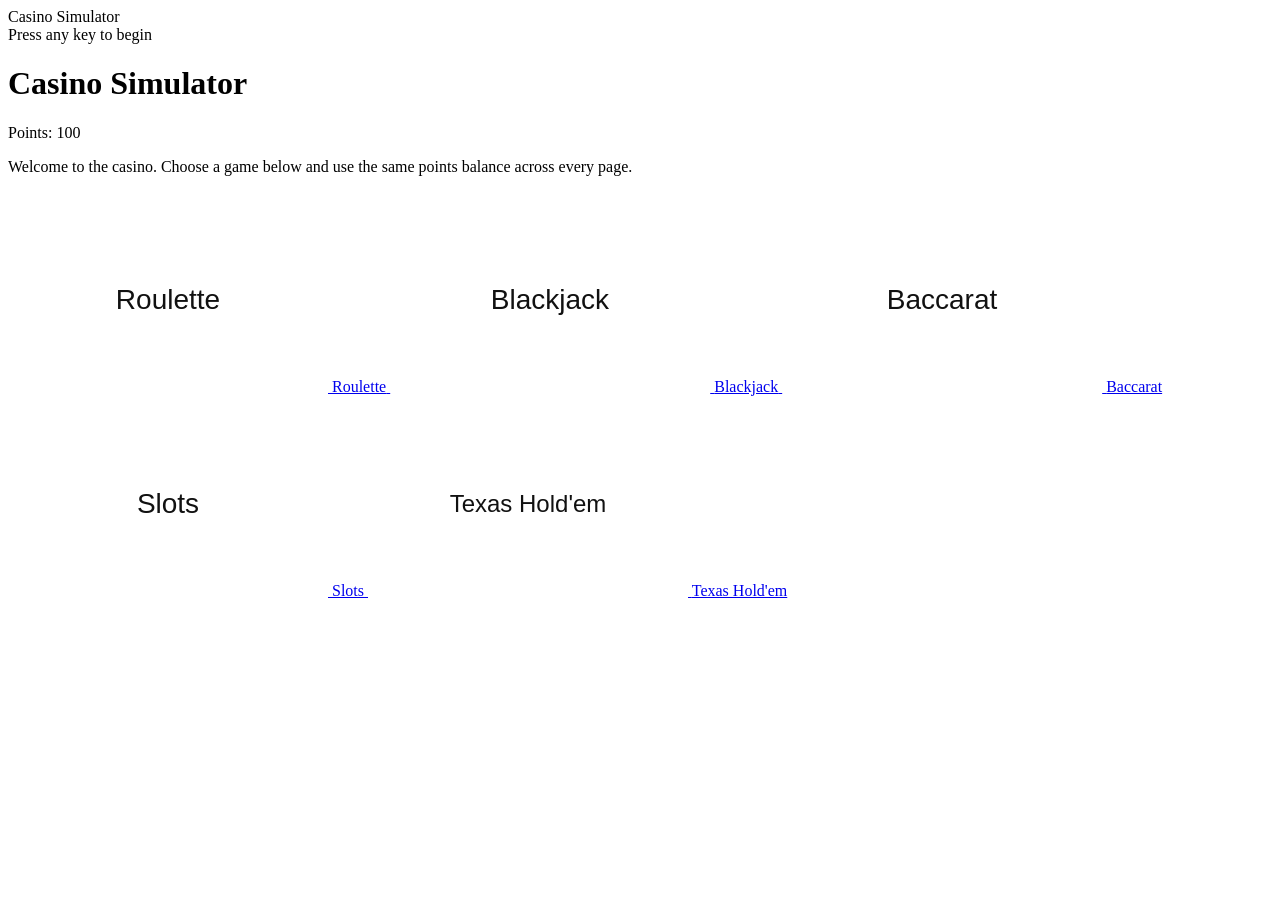
==== index.html @ cb4dd6eb "aligned columns of roulette into rows and other things" ====
<!DOCTYPE html>
<html lang="en">
<head>
    <meta charset="UTF-8">
    <meta name="viewport" content="width=device-width, initial-scale=1.0">
    <title>Casino</title>
    <link rel="preconnect" href="https://fonts.googleapis.com">
    <link rel="preconnect" href="https://fonts.gstatic.com" crossorigin>
    <link href="https://fonts.googleapis.com/css2?family=Inter:ital,opsz,wght@0,14..32,100..900;1,14..32,100..900&display=swap" rel="stylesheet">
</head>
<body>
    <div class="title-screen" id="titleScreen">
        <div class="title-content">
            <div class="title-text">Casino Simulator</div>
            <div class="prompt-text">Press any key to begin</div>
        </div>
    </div>
    <header class="casino-header">
        <h1>Casino Simulator</h1>
        <div class="points-bar">Points: <span id="pointsValue">0</span></div>
    </header>
    <main class="casino-main">
        <section class="game-card">
            <p>Welcome to the casino. Choose a game below and use the same points balance across every page.</p>
        </section>
        <nav class="game-grid">
            <a class="game-tile" href="Roulette.html">
                <img src="data:image/svg+xml,%3Csvg xmlns='http://www.w3.org/2000/svg' width='320' height='200'%3E%3Crect width='320' height='200' rx='24' ry='24' fill='white'/%3E%3Ctext x='50%25' y='55%25' dominant-baseline='middle' text-anchor='middle' font-family='Inter,Arial,sans-serif' font-size='28' fill='%23111'%3ERoulette%3C/text%3E%3C/svg%3E" alt="Roulette game image">
                <span>Roulette</span>
            </a>
            <a class="game-tile" href="Blackjack.html">
                <img src="data:image/svg+xml,%3Csvg xmlns='http://www.w3.org/2000/svg' width='320' height='200'%3E%3Crect width='320' height='200' rx='24' ry='24' fill='white'/%3E%3Ctext x='50%25' y='55%25' dominant-baseline='middle' text-anchor='middle' font-family='Inter,Arial,sans-serif' font-size='28' fill='%23111'%3EBlackjack%3C/text%3E%3C/svg%3E" alt="Blackjack game image">
                <span>Blackjack</span>
            </a>
            <a class="game-tile" href="Baccarat.html">
                <img src="data:image/svg+xml,%3Csvg xmlns='http://www.w3.org/2000/svg' width='320' height='200'%3E%3Crect width='320' height='200' rx='24' ry='24' fill='white'/%3E%3Ctext x='50%25' y='55%25' dominant-baseline='middle' text-anchor='middle' font-family='Inter,Arial,sans-serif' font-size='28' fill='%23111'%3EBaccarat%3C/text%3E%3C/svg%3E" alt="Baccarat game image">
                <span>Baccarat</span>
            </a>
            <a class="game-tile" href="Slots.html">
                <img src="data:image/svg+xml,%3Csvg xmlns='http://www.w3.org/2000/svg' width='320' height='200'%3E%3Crect width='320' height='200' rx='24' ry='24' fill='white'/%3E%3Ctext x='50%25' y='55%25' dominant-baseline='middle' text-anchor='middle' font-family='Inter,Arial,sans-serif' font-size='28' fill='%23111'%3ESlots%3C/text%3E%3C/svg%3E" alt="Slots game image">
                <span>Slots</span>
            </a>
            <a class="game-tile" href="TexasHoldem.html">
                <img src="data:image/svg+xml,%3Csvg xmlns='http://www.w3.org/2000/svg' width='320' height='200'%3E%3Crect width='320' height='200' rx='24' ry='24' fill='white'/%3E%3Ctext x='50%25' y='55%25' dominant-baseline='middle' text-anchor='middle' font-family='Inter,Arial,sans-serif' font-size='24' fill='%23111'%3ETexas%20Hold%27em%3C/text%3E%3C/svg%3E" alt="Texas Hold'em game image">
                <span>Texas Hold'em</span>
            </a>
        </nav>
    </main>
    <script src="js/PointsManager.js"></script>
    <script>initializeSharedPoints();</script>
</body>
</html>
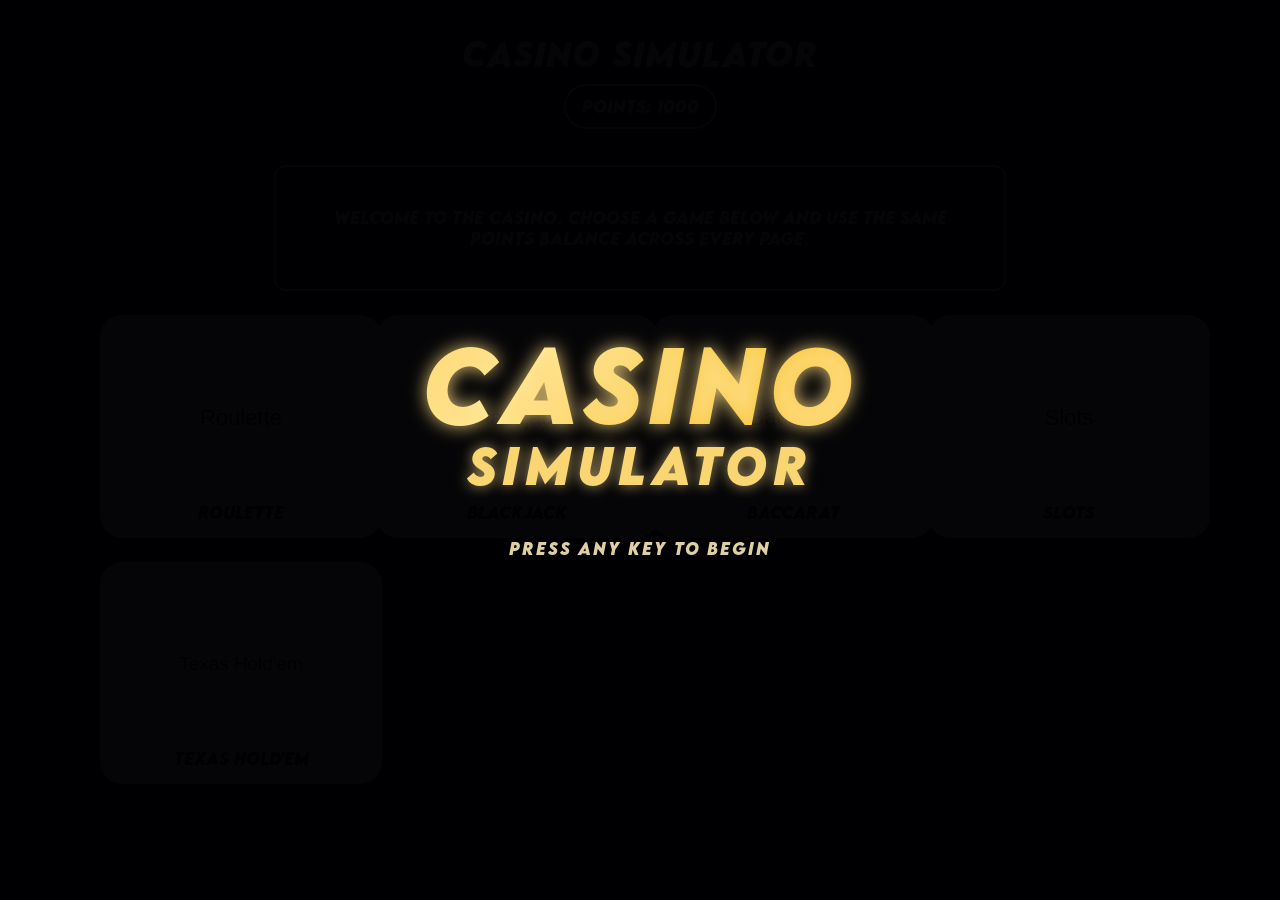
==== commit 85fbbe7a: "Added features and fixed bugs in texas holdem game Fixed the points system to acuretly reflect point" ====
--- a/index.html
+++ b/index.html
@@ -7,17 +7,21 @@
     <link rel="preconnect" href="https://fonts.googleapis.com">
     <link rel="preconnect" href="https://fonts.gstatic.com" crossorigin>
     <link href="https://fonts.googleapis.com/css2?family=Inter:ital,opsz,wght@0,14..32,100..900;1,14..32,100..900&display=swap" rel="stylesheet">
+    <link rel="stylesheet" href="Styling/style.css">
 </head>
 <body>
     <div class="title-screen" id="titleScreen">
         <div class="title-content">
-            <div class="title-text">Casino Simulator</div>
+            <div class="title-text">
+                <span class="casino-text">Casino</span>
+                <span class="simulator-text">Simulator</span>
+            </div>
             <div class="prompt-text">Press any key to begin</div>
         </div>
     </div>
     <header class="casino-header">
         <h1>Casino Simulator</h1>
-        <div class="points-bar">Points: <span id="pointsValue">0</span></div>
+        <div class="points-bar">Points: <span id="pointsValue">1000</span></div>
     </header>
     <main class="casino-main">
         <section class="game-card">
@@ -48,5 +52,28 @@
     </main>
     <script src="js/PointsManager.js"></script>
     <script>initializeSharedPoints();</script>
+    <script>
+        (function() {
+            var titleScreen = document.getElementById('titleScreen');
+            if (!titleScreen) return;
+
+            var referrer = document.referrer;
+            var sameOriginReferrer = false;
+            try {
+                sameOriginReferrer = referrer && new URL(referrer).origin === location.origin;
+            } catch (e) {
+                sameOriginReferrer = false;
+            }
+
+            if (sameOriginReferrer) {
+                titleScreen.style.display = 'none';
+                return;
+            }
+
+            document.addEventListener('keydown', function () {
+                titleScreen.style.display = 'none';
+            }, { once: true });
+        })();
+    </script>
 </body>
 </html>
--- a/Styling/style.css
+++ b/Styling/style.css
@@ -0,0 +1,336 @@
+@font-face {
+  font-family: 'LEMONMILK';
+  src: url('../fonts/LEMONMILK-BoldItalic.otf') format('opentype');
+  font-weight: 700;
+  font-style: italic;
+}
+html{
+  --text: #f5f4ff;
+  --background: #010104;
+  --primary: #353535;
+  --secondary: #ec751f;
+  --accent: #120A8F;
+}
+body{
+    font-family: 'LEMONMILK', Inter, Arial, sans-serif;
+    color: var(--text);
+    background: var(--background);
+}
+.primarycontent{
+    background-color: var(--secondary);
+    border: 2px solid var(--text);
+    border-radius: 5px;
+
+}
+.secondarycontent{
+    background-color: var(--accent);
+    border: 2px solid var(--text);
+    border-radius: 5px;
+}
+
+
+
+a:link {
+  color: var(--text);
+}
+
+a:visited {
+  color: var(--text);
+}
+
+a:hover {
+  color: var(--accent);
+}
+
+a:active {
+  color: var(--secondary);
+}
+
+.casino-header {
+    padding: 24px 20px 16px;
+    text-align: center;
+}
+
+.casino-header h1 {
+    margin: 0 0 8px;
+    font-size: 2rem;
+    letter-spacing: 1px;
+}
+
+.points-bar {
+    display: inline-flex;
+    align-items: center;
+    justify-content: center;
+    gap: 6px;
+    padding: 10px 16px;
+    border: 2px solid var(--text);
+    border-radius: 40px;
+    background: rgba(255, 255, 255, 0.05);
+    font-weight: 700;
+}
+
+.casino-main {
+    display: flex;
+    flex-direction: column;
+    align-items: center;
+    gap: 24px;
+    padding: 20px;
+}
+
+.game-card {
+    max-width: 680px;
+    padding: 24px;
+    border: 2px solid var(--text);
+    border-radius: 12px;
+    background: rgba(255, 255, 255, 0.04);
+    text-align: center;
+}
+
+.game-menu {
+    display: flex;
+    flex-wrap: wrap;
+    justify-content: center;
+    gap: 14px;
+    margin: 0;
+    padding: 0;
+}
+
+.game-link {
+    display: inline-flex;
+    align-items: center;
+    justify-content: center;
+    min-width: 140px;
+    padding: 14px 18px;
+    border: 2px solid var(--text);
+    border-radius: 12px;
+    background: rgba(255, 255, 255, 0.04);
+    text-decoration: none;
+    color: var(--text);
+    font-weight: 700;
+    transition: transform 0.2s, box-shadow 0.2s, background-color 0.2s;
+}
+
+.game-link:hover {
+    transform: translateY(-1px);
+    box-shadow: 0 8px 20px rgba(0, 0, 0, 0.18);
+    background-color: rgba(255, 255, 255, 0.12);
+}
+
+.game-grid {
+    display: grid;
+    grid-template-columns: repeat(auto-fit, minmax(220px, 1fr));
+    gap: 24px;
+    width: 100%;
+    max-width: 1080px;
+}
+
+.game-tile {
+    display: flex;
+    flex-direction: column;
+    align-items: center;
+    gap: 10px;
+    text-decoration: none;
+    color: #111;
+    width: 100%;
+    max-width: 280px;
+    background: #ffffff;
+    border: 1px solid rgba(0, 0, 0, 0.08);
+    border-radius: 22px;
+    padding: 14px;
+}
+
+.game-tile img {
+    width: 100%;
+    aspect-ratio: 16 / 10;
+    border-radius: 18px;
+    border: 2px solid rgba(255, 255, 255, 0.12);
+    background-color: rgba(255, 255, 255, 0.04);
+    object-fit: cover;
+}
+
+.game-tile span {
+    font-size: 1rem;
+    font-weight: 700;
+    color: #111;
+}
+
+.game-tile {
+    display: flex;
+    flex-direction: column;
+    align-items: center;
+    gap: 10px;
+    text-decoration: none;
+    color: #111;
+    width: 100%;
+    max-width: 280px;
+    background: #ffffff;
+    border: 1px solid rgba(0, 0, 0, 0.08);
+    border-radius: 22px;
+    padding: 14px;
+}
+
+.game-tile img {
+    width: 100%;
+    aspect-ratio: 16 / 10;
+    border-radius: 18px;
+    border: 2px solid rgba(255, 255, 255, 0.12);
+    background-color: rgba(255, 255, 255, 0.04);
+    object-fit: cover;
+}
+
+.game-tile span {
+    font-size: 1rem;
+    font-weight: 700;
+    color: #111;
+}
+
+.title-screen {
+    position: fixed;
+    inset: 0;
+    display: flex;
+    align-items: center;
+    justify-content: center;
+    background: radial-gradient(circle at top, rgba(255, 238, 150, 0.15), transparent 35%),
+                linear-gradient(180deg, #080707 0%, #040407 100%);
+    z-index: 9999;
+}
+
+.title-content {
+    text-align: center;
+    padding: 2rem 2.5rem;
+}
+
+.title-text {
+    display: inline-flex;
+    flex-direction: column;
+    align-items: center;
+    gap: 0.3rem;
+}
+
+.casino-text {
+    font-family: 'LEMONMILK', Inter, Arial, sans-serif;
+    font-size: 6rem;
+    line-height: 0.9;
+    font-weight: 700;
+    background: linear-gradient(135deg, #ffd56d, #ffed9e, #f9d35c, #f6c737, #ffd46f);
+    -webkit-background-clip: text;
+    color: transparent;
+    text-shadow: 0 0 18px rgba(255, 220, 130, 0.85);
+}
+
+.simulator-text {
+    font-family: 'LEMONMILK', Inter, Arial, sans-serif;
+    font-size: 3rem;
+    font-weight: 700;
+    color: #f9d671;
+    text-shadow: 0 0 14px rgba(255, 223, 140, 0.65);
+}
+
+.prompt-text {
+    margin-top: 1.5rem;
+    font-size: 1.2rem;
+    color: #f8e7b6;
+    opacity: 0.95;
+    animation: pulse 2s ease-in-out infinite alternate;
+}
+
+@keyframes pulse {
+    from { opacity: 0.7; }
+    to { opacity: 1; }
+}
+
+.game-page {
+    background: #ffffff;
+    color: #111111;
+}
+
+.game-page a {
+    color: #111111;
+}
+
+.game-page .casino-header {
+    color: #111111;
+}
+
+.game-page .points-bar {
+    border-color: rgba(0, 0, 0, 0.16);
+    background: rgba(0, 0, 0, 0.04);
+    color: #111111;
+}
+
+.game-page .game-card {
+    background: #f7f7f7;
+    border-color: rgba(0, 0, 0, 0.12);
+}
+
+.game-page .game-link {
+    border-color: rgba(0, 0, 0, 0.12);
+    background: rgba(0, 0, 0, 0.04);
+    color: #111111;
+}
+
+.game-page .game-link:hover {
+    background-color: rgba(0, 0, 0, 0.08);
+}
+
+.return-home-badge {
+    position: fixed;
+    bottom: 18px;
+    left: 18px;
+    width: 84px;
+    height: 84px;
+    border-radius: 22px;
+    overflow: hidden;
+    border: 2px solid rgba(0, 0, 0, 0.16);
+    background: #ffffff;
+    box-shadow: 0 12px 24px rgba(0, 0, 0, 0.18);
+    z-index: 1000;
+}
+
+.return-home-badge img {
+    width: 100%;
+    height: 100%;
+    object-fit: cover;
+    display: block;
+}
+
+.title-screen {
+    position: fixed;
+    inset: 0;
+    background: rgba(1, 1, 4, 0.98);
+    display: flex;
+    align-items: center;
+    justify-content: center;
+    z-index: 2000;
+    padding: 24px;
+    transition: opacity 0.6s ease;
+}
+
+.title-screen.hidden {
+    opacity: 0;
+    pointer-events: none;
+}
+
+.title-content {
+    text-align: center;
+    color: var(--text);
+}
+
+.title-text {
+    font-size: clamp(3rem, 8vw, 6rem);
+    letter-spacing: 0.35rem;
+    text-transform: uppercase;
+    margin-bottom: 1rem;
+    animation: float 4.5s ease-in-out infinite;
+}
+
+.prompt-text {
+    font-size: 1rem;
+    letter-spacing: 0.12rem;
+    opacity: 0.9;
+}
+
+@keyframes float {
+    0%, 100% { transform: translateY(-6px); }
+    50% { transform: translateY(6px); }
+}
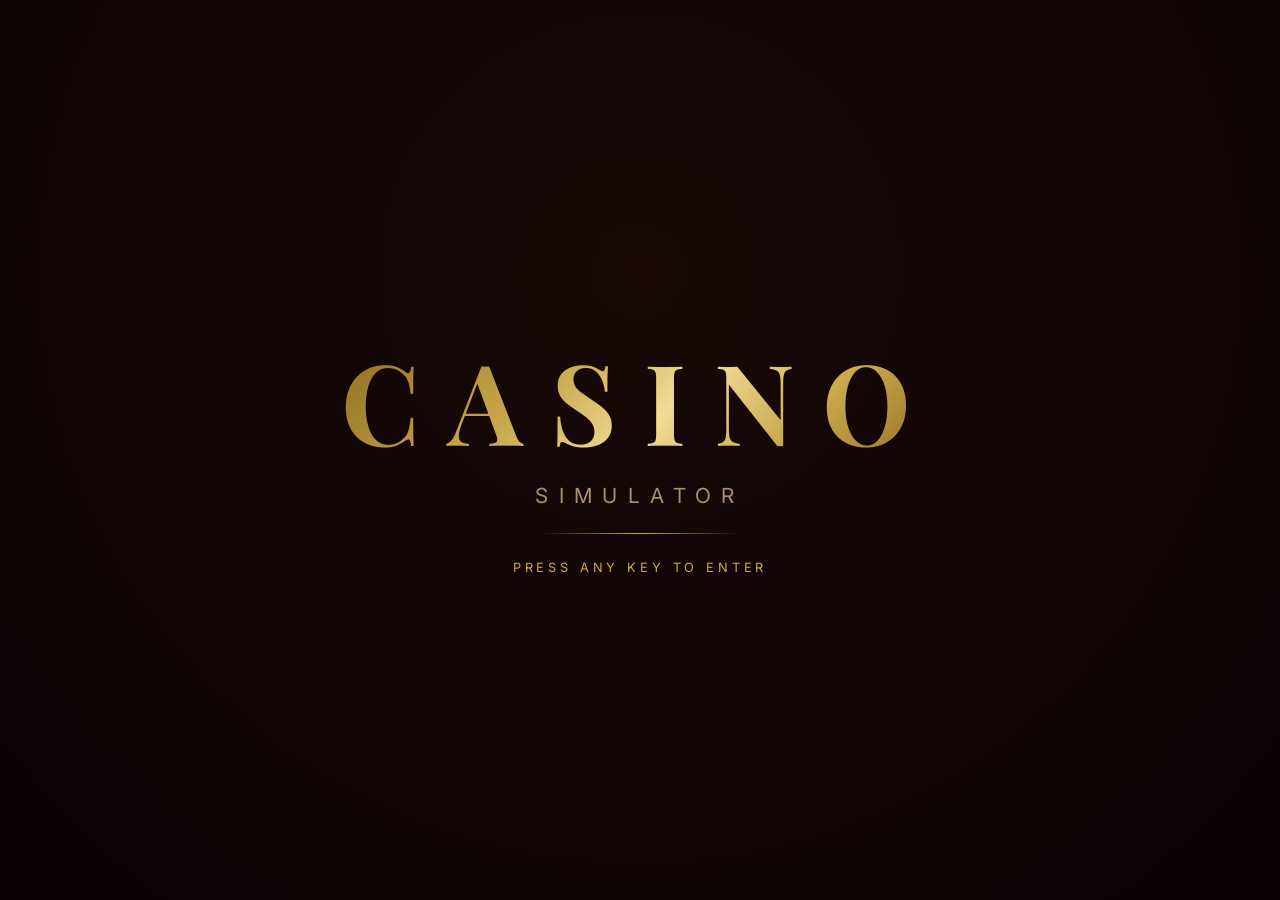
==== commit 88f237c2: "first iteration of blackjack renovated index lobby" ====
--- a/index.html
+++ b/index.html
@@ -3,77 +3,516 @@
 <head>
     <meta charset="UTF-8">
     <meta name="viewport" content="width=device-width, initial-scale=1.0">
-    <title>Casino</title>
+    <title>Casino Simulator</title>
     <link rel="preconnect" href="https://fonts.googleapis.com">
     <link rel="preconnect" href="https://fonts.gstatic.com" crossorigin>
-    <link href="https://fonts.googleapis.com/css2?family=Inter:ital,opsz,wght@0,14..32,100..900;1,14..32,100..900&display=swap" rel="stylesheet">
-    <link rel="stylesheet" href="Styling/style.css">
+    <link href="https://fonts.googleapis.com/css2?family=Playfair+Display:ital,wght@0,700;1,400&family=Inter:wght@400;600&display=swap" rel="stylesheet">
+    <style>
+        *, *::before, *::after { box-sizing: border-box; margin: 0; padding: 0; }
+
+        :root {
+            --gold:       #c9a84c;
+            --gold-light: #e8cc7a;
+            --text-cream: #f5ead8;
+            --text-dim:   #a89070;
+            --felt-green: #1a5c2a;
+            --felt-light: #237335;
+            --rail-wood:  #5c3317;
+            --rail-dark:  #3d2010;
+            --chip-red:   #c0392b;
+        }
+
+        /* ── TITLE SCREEN ─────────────────────────────────── */
+        #titleScreen {
+            position: fixed; inset: 0; z-index: 9000;
+            background: radial-gradient(ellipse at 50% 30%, #1a0808 0%, #080204 100%);
+            display: flex; align-items: center; justify-content: center;
+            transition: opacity 0.8s ease;
+        }
+        #titleScreen.hidden { opacity: 0; pointer-events: none; }
+        .title-inner { text-align: center; user-select: none; }
+        .title-casino {
+            font-family: 'Playfair Display', Georgia, serif;
+            font-size: clamp(3.5rem, 9vw, 7rem);
+            font-weight: 700; letter-spacing: 0.25em; text-transform: uppercase;
+            background: linear-gradient(135deg, #8a6a1e 0%, #c9a84c 35%, #f0dc96 55%, #c9a84c 75%, #8a6a1e 100%);
+            -webkit-background-clip: text; -webkit-text-fill-color: transparent; background-clip: text;
+            animation: shimmer 4s ease-in-out infinite alternate;
+        }
+        @keyframes shimmer {
+            from { filter: drop-shadow(0 0 16px rgba(201,168,76,0.4)); }
+            to   { filter: drop-shadow(0 0 36px rgba(201,168,76,0.85)); }
+        }
+        .title-sim {
+            font-family: 'Inter', sans-serif;
+            font-size: clamp(0.85rem, 2vw, 1.3rem);
+            letter-spacing: 0.5em; text-transform: uppercase; color: var(--text-dim); margin-top: 0.4em;
+        }
+        .title-divider {
+            width: 200px; height: 1px;
+            background: linear-gradient(90deg, transparent, var(--gold), transparent);
+            margin: 1.6rem auto;
+        }
+        .title-prompt {
+            font-family: 'Inter', sans-serif; font-size: 0.8rem;
+            letter-spacing: 0.3em; text-transform: uppercase; color: var(--gold);
+            animation: blink 2.2s ease-in-out infinite;
+        }
+        @keyframes blink { 0%,100%{opacity:0.35} 50%{opacity:0.9} }
+
+        /* ── PAGE SHELL ───────────────────────────────────── */
+        html, body { height: 100%; overflow: hidden; }
+        body {
+            font-family: 'Inter', sans-serif;
+            color: var(--text-cream);
+            display: flex; flex-direction: column;
+            background: #3d0808;
+        }
+
+        /* ── HEADER ───────────────────────────────────────── */
+        .floor-header {
+            flex-shrink: 0; position: relative; z-index: 20;
+            display: flex; align-items: center; justify-content: space-between;
+            padding: 12px 36px 10px;
+            border-bottom: 1px solid rgba(201,168,76,0.3);
+            background: linear-gradient(180deg, rgba(15,2,2,0.97) 0%, rgba(15,2,2,0.7) 100%);
+        }
+        .header-logo {
+            font-family: 'Playfair Display', Georgia, serif;
+            font-size: 1.45rem; font-weight: 700; letter-spacing: 0.14em;
+            background: linear-gradient(135deg, #c9a84c, #f0dc96, #c9a84c);
+            -webkit-background-clip: text; -webkit-text-fill-color: transparent; background-clip: text;
+        }
+        .header-points {
+            display: flex; align-items: center; gap: 9px;
+            padding: 7px 18px; border: 1px solid rgba(201,168,76,0.45);
+            border-radius: 40px; background: rgba(0,0,0,0.45);
+            font-size: 0.88rem; color: var(--gold-light); font-weight: 600; letter-spacing: 0.05em;
+        }
+        .chip-icon {
+            width: 20px; height: 20px; border-radius: 50%; flex-shrink: 0;
+            background: radial-gradient(circle at 35% 35%, #e84545, var(--chip-red));
+            border: 2px solid rgba(255,255,255,0.28);
+        }
+
+        /* ── FLOOR SCENE (fills remaining height) ─────────── */
+        .floor-scene {
+            flex: 1 1 0; min-height: 0;
+            position: relative; overflow: hidden;
+        }
+
+        /* ── CARPET — base layer (crimson diamond tile) ───── */
+        .carpet {
+            position: absolute; inset: 0; z-index: 0;
+            background-color: #4a0a0a;
+            background-image: url("data:image/svg+xml,%3Csvg xmlns='http://www.w3.org/2000/svg' width='80' height='80'%3E%3Crect width='80' height='80' fill='%234a0a0a'/%3E%3Cpath d='M40 0 L80 40 L40 80 L0 40 Z' fill='none' stroke='%235e1010' stroke-width='1.5'/%3E%3Cpath d='M40 16 L64 40 L40 64 L16 40 Z' fill='none' stroke='%236b1515' stroke-width='1'/%3E%3Ccircle cx='40' cy='40' r='3.5' fill='%235e1010'/%3E%3Ccircle cx='0' cy='0' r='2.5' fill='%235e1010'/%3E%3Ccircle cx='80' cy='0' r='2.5' fill='%235e1010'/%3E%3Ccircle cx='0' cy='80' r='2.5' fill='%235e1010'/%3E%3Ccircle cx='80' cy='80' r='2.5' fill='%235e1010'/%3E%3C/svg%3E");
+        }
+
+        /* ── WALKWAY CROSS ────────────────────────────────── */
+        /* Horizontal band */
+        .walkway-h {
+            position: absolute; z-index: 2;
+            left: 0; right: 0;
+            top: 50%; transform: translateY(-50%);
+            height: 14%;
+            background-color: #c8b89a;
+            background-image: url("data:image/svg+xml,%3Csvg xmlns='http://www.w3.org/2000/svg' width='60' height='60'%3E%3Crect width='60' height='60' fill='%23c8b89a'/%3E%3Crect x='2' y='2' width='56' height='56' rx='4' fill='%23d4c6aa' stroke='%23b8a888' stroke-width='1'/%3E%3Crect x='26' y='26' width='8' height='8' fill='%23342010' rx='1'/%3E%3C/svg%3E");
+            box-shadow: 0 0 0 2px #8a7050, inset 0 2px 8px rgba(0,0,0,0.25), inset 0 -2px 8px rgba(0,0,0,0.25);
+        }
+        /* Vertical band */
+        .walkway-v {
+            position: absolute; z-index: 2;
+            top: 0; bottom: 0;
+            left: 50%; transform: translateX(-50%);
+            width: 10%;
+            background-color: #c8b89a;
+            background-image: url("data:image/svg+xml,%3Csvg xmlns='http://www.w3.org/2000/svg' width='60' height='60'%3E%3Crect width='60' height='60' fill='%23c8b89a'/%3E%3Crect x='2' y='2' width='56' height='56' rx='4' fill='%23d4c6aa' stroke='%23b8a888' stroke-width='1'/%3E%3Crect x='26' y='26' width='8' height='8' fill='%23342010' rx='1'/%3E%3C/svg%3E");
+            box-shadow: 0 0 0 2px #8a7050, inset 2px 0 8px rgba(0,0,0,0.2), inset -2px 0 8px rgba(0,0,0,0.2);
+        }
+        /* Gold border lines on walkway edges */
+        .walkway-h::before, .walkway-h::after,
+        .walkway-v::before, .walkway-v::after {
+            content: ''; position: absolute; background: var(--gold); opacity: 0.6;
+        }
+        .walkway-h::before { top: 0; left: 0; right: 0; height: 2px; }
+        .walkway-h::after  { bottom: 0; left: 0; right: 0; height: 2px; }
+        .walkway-v::before { left: 0; top: 0; bottom: 0; width: 2px; }
+        .walkway-v::after  { right: 0; top: 0; bottom: 0; width: 2px; }
+
+        /* Center medallion where paths cross */
+        .walkway-medallion {
+            position: absolute; z-index: 4;
+            top: 50%; left: 50%;
+            transform: translate(-50%, -50%);
+            width: 80px; height: 80px;
+            border-radius: 50%;
+            background: radial-gradient(circle at 40% 38%, #e8d8b4, #c8b080 50%, #9a8050);
+            border: 3px solid var(--gold);
+            box-shadow: 0 0 0 2px rgba(201,168,76,0.3), 0 4px 20px rgba(0,0,0,0.5);
+            display: flex; align-items: center; justify-content: center;
+        }
+        .walkway-medallion::before {
+            content: '♦';
+            font-size: 1.8rem; color: rgba(80,50,10,0.55);
+        }
+
+        /* ── ZONE LABELS on the carpet ───────────────────── */
+        .zone-label {
+            position: absolute; z-index: 3;
+            font-family: 'Playfair Display', Georgia, serif;
+            font-size: 0.65rem; font-weight: 700; font-style: italic;
+            letter-spacing: 0.3em; text-transform: uppercase;
+            color: rgba(230,200,150,0.35);
+            pointer-events: none; user-select: none;
+            white-space: nowrap;
+        }
+        .zone-card-games  { top: 8%;  left:  5%; }
+        .zone-poker       { top: 8%;  right: 5%; text-align: right; }
+        .zone-wheel       { bottom: 10%; left:  5%; }
+        .zone-machines    { bottom: 10%; right: 5%; text-align: right; }
+
+        /* ── TABLES ───────────────────────────────────────── */
+        .game-table {
+            position: absolute; z-index: 5;
+            cursor: pointer; text-decoration: none;
+            display: flex; flex-direction: column; align-items: center; gap: 8px;
+            transition: transform 0.22s ease, filter 0.22s ease;
+            transform-origin: center bottom;
+        }
+        .game-table:hover {
+            transform: translateY(-7px) scale(1.05);
+            filter: brightness(1.18);
+            z-index: 15 !important;
+        }
+        .game-table:hover .table-felt {
+            box-shadow:
+                0 0 0 3px var(--gold),
+                0 0 36px rgba(201,168,76,0.45),
+                0 8px 28px rgba(0,0,0,0.65),
+                inset 0 0 18px rgba(35,115,53,0.25);
+        }
+
+        .table-felt {
+            border-radius: 50%;
+            background: radial-gradient(ellipse at 38% 33%, var(--felt-light), var(--felt-green) 60%, #0f3a1a);
+            border: 7px solid var(--rail-wood);
+            box-shadow:
+                0 0 0 2px var(--rail-dark),
+                0 6px 20px rgba(0,0,0,0.7),
+                inset 0 2px 6px rgba(255,255,255,0.07),
+                inset 0 -3px 10px rgba(0,0,0,0.4);
+            position: relative;
+            transition: box-shadow 0.22s ease;
+            display: flex; align-items: center; justify-content: center; overflow: hidden;
+        }
+        .table-felt::before {
+            content: ''; position: absolute; inset: -7px; border-radius: 50%;
+            background: linear-gradient(135deg, rgba(255,255,255,0.16) 0%, transparent 45%);
+            pointer-events: none;
+        }
+        .table-felt-label {
+            font-family: 'Playfair Display', Georgia, serif;
+            font-weight: 700; font-style: italic;
+            color: rgba(255,255,255,0.18);
+            letter-spacing: 0.07em; text-align: center; line-height: 1.2;
+            pointer-events: none; user-select: none;
+        }
+        .table-name {
+            font-family: 'Playfair Display', Georgia, serif;
+            font-size: 0.9rem; font-weight: 700; color: var(--gold-light);
+            letter-spacing: 0.1em; text-shadow: 0 2px 8px rgba(0,0,0,0.9); text-align: center;
+        }
+        .table-min-bet {
+            font-size: 0.65rem; color: var(--text-dim);
+            letter-spacing: 0.1em; text-transform: uppercase; margin-top: -4px;
+        }
+        .table-chips {
+            position: absolute; bottom: 12px;
+            display: flex; gap: 4px;
+        }
+        .mini-chip {
+            width: 12px; height: 12px; border-radius: 50%;
+            border: 2px solid rgba(255,255,255,0.3);
+            box-shadow: 0 1px 3px rgba(0,0,0,0.5);
+        }
+
+        /* ── TABLE SPECIFIC SHAPES & POSITIONS ───────────── */
+
+        /* CARD GAMES ZONE — top-left quadrant */
+        /* Blackjack: classic D-shape (semicircle), upper-left */
+        .table-blackjack {
+            left: 7%; top: 6%;
+        }
+        .table-blackjack .table-felt {
+            width: 185px; height: 105px;
+            border-radius: 92px 92px 0 0;
+        }
+        .table-blackjack .table-felt-label { font-size: 1rem; }
+
+        /* Baccarat: long oval, mid-left */
+        .table-baccarat {
+            left: 5%; top: 54%;
+            transform: translateY(-50%);
+        }
+        .table-baccarat:hover { transform: translateY(calc(-50% - 7px)) scale(1.05); }
+        .table-baccarat .table-felt {
+            width: 195px; height: 100px;
+            border-radius: 50px;
+        }
+        .table-baccarat .table-felt-label { font-size: 1rem; }
+
+        /* POKER ZONE — top-right quadrant */
+        /* Texas Hold'em: large oval */
+        .table-texas {
+            right: 5%; top: 7%;
+        }
+        .table-texas .table-felt {
+            width: 215px; height: 120px;
+            border-radius: 60px / 50%;
+        }
+        .table-texas .table-felt-label { font-size: 0.9rem; }
+
+        /* WHEEL ZONE — bottom-left quadrant */
+        /* Roulette: circle */
+        .table-roulette {
+            left: 7%; bottom: 8%;
+        }
+        .table-roulette .table-felt {
+            width: 160px; height: 160px;
+            border-radius: 50%;
+        }
+        .table-roulette .table-felt-label { font-size: 1rem; }
+
+        /* SLOTS ZONE — bottom-right quadrant */
+        .table-slots {
+            right: 6%; bottom: 8%;
+        }
+        .table-slots .table-felt {
+            width: 150px; height: 150px;
+            border-radius: 12px;
+            background: radial-gradient(ellipse at 40% 35%, #2d2d2d, #111 60%);
+            border-color: #252525;
+        }
+        .table-slots .table-felt-label { font-size: 0.9rem; color: rgba(255,215,0,0.28); }
+
+        /* ── PILLARS ──────────────────────────────────────── */
+        .pillar {
+            position: absolute; z-index: 6; pointer-events: none;
+        }
+        .pillar-inner {
+            width: 28px; height: 28px; border-radius: 50%;
+            background: radial-gradient(circle at 33% 28%, #e0c060, #a07828 55%, #604a18);
+            border: 2px solid var(--gold);
+            box-shadow: 0 3px 12px rgba(0,0,0,0.6), 0 0 10px rgba(201,168,76,0.2);
+        }
+        /* placed at quadrant corners near the walkways */
+        .p1 { left:  calc(50% - 5% - 18px); top:  calc(50% - 7% - 18px); }
+        .p2 { right: calc(50% - 5% - 18px); top:  calc(50% - 7% - 18px); }
+        .p3 { left:  calc(50% - 5% - 18px); bottom: calc(50% - 7% - 18px); }
+        .p4 { right: calc(50% - 5% - 18px); bottom: calc(50% - 7% - 18px); }
+
+        /* ── RESPONSIVE ───────────────────────────────────── */
+        @media (max-width: 900px) {
+            html, body { overflow: auto; height: auto; }
+            .floor-scene { height: auto; overflow: visible; }
+            .carpet, .walkway-h, .walkway-v, .walkway-medallion, .pillar, .zone-label { display: none; }
+            .floor-scene {
+                display: grid;
+                grid-template-columns: 1fr 1fr;
+                gap: 30px; padding: 24px;
+                background: #4a0a0a;
+            }
+            .game-table { position: static !important; transform: none !important; align-items: center; }
+            .game-table:hover { transform: translateY(-5px) scale(1.03) !important; }
+        }
+        @media (max-width: 520px) {
+            .floor-scene { grid-template-columns: 1fr; }
+        }
+    </style>
 </head>
 <body>
-    <div class="title-screen" id="titleScreen">
-        <div class="title-content">
-            <div class="title-text">
-                <span class="casino-text">Casino</span>
-                <span class="simulator-text">Simulator</span>
+
+<!-- Title Screen -->
+<div id="titleScreen">
+    <div class="title-inner">
+        <div class="title-casino">Casino</div>
+        <div class="title-sim">Simulator</div>
+        <div class="title-divider"></div>
+        <div class="title-prompt">Press any key to enter</div>
+    </div>
+</div>
+
+<!-- Header -->
+<header class="floor-header">
+    <div class="header-logo">Casino Simulator</div>
+    <div class="header-points">
+        <div class="chip-icon"></div>
+        Points:&nbsp;<span id="pointsValue">1000</span>
+    </div>
+</header>
+
+<!-- Floor Scene -->
+<div class="floor-scene">
+
+    <!-- Carpet base -->
+    <div class="carpet"></div>
+
+    <!-- Cross Walkway -->
+    <div class="walkway-h"></div>
+    <div class="walkway-v"></div>
+    <div class="walkway-medallion"></div>
+
+    <!-- Zone labels on carpet -->
+    <div class="zone-label zone-card-games">Card Games</div>
+    <div class="zone-label zone-poker">Poker Room</div>
+    <div class="zone-label zone-wheel">Wheel Games</div>
+    <div class="zone-label zone-machines">Machines</div>
+
+    <!-- Pillars at walkway intersections -->
+    <div class="pillar p1"><div class="pillar-inner"></div></div>
+    <div class="pillar p2"><div class="pillar-inner"></div></div>
+    <div class="pillar p3"><div class="pillar-inner"></div></div>
+    <div class="pillar p4"><div class="pillar-inner"></div></div>
+
+    <!-- ══ CARD GAMES ZONE — top-left ══ -->
+
+    <!-- Blackjack -->
+    <a class="game-table table-blackjack" href="Blackjack.html">
+        <div class="table-felt">
+            <div class="table-felt-label">Blackjack</div>
+            <svg style="position:absolute;bottom:6px;left:50%;transform:translateX(-60%) rotate(-8deg);opacity:0.22;" width="24" height="36" viewBox="0 0 28 40">
+                <rect width="28" height="40" rx="3" fill="white"/>
+                <text x="4" y="14" font-size="10" fill="#c0392b" font-family="serif" font-weight="bold">A</text>
+                <text x="7" y="27" font-size="14" fill="#c0392b" font-family="serif">♥</text>
+            </svg>
+            <svg style="position:absolute;bottom:6px;left:50%;transform:translateX(10%) rotate(6deg);opacity:0.22;" width="24" height="36" viewBox="0 0 28 40">
+                <rect width="28" height="40" rx="3" fill="white"/>
+                <text x="4" y="14" font-size="10" fill="#111" font-family="serif" font-weight="bold">K</text>
+                <text x="7" y="27" font-size="14" fill="#111" font-family="serif">♠</text>
+            </svg>
+            <div class="table-chips">
+                <div class="mini-chip" style="background:#0066ff;"></div>
+                <div class="mini-chip" style="background:#00cc00;"></div>
+                <div class="mini-chip" style="background:#c0392b;"></div>
             </div>
-            <div class="prompt-text">Press any key to begin</div>
         </div>
-    </div>
-    <header class="casino-header">
-        <h1>Casino Simulator</h1>
-        <div class="points-bar">Points: <span id="pointsValue">1000</span></div>
-    </header>
-    <main class="casino-main">
-        <section class="game-card">
-            <p>Welcome to the casino. Choose a game below and use the same points balance across every page.</p>
-        </section>
-        <nav class="game-grid">
-            <a class="game-tile" href="Roulette.html">
-                <img src="data:image/svg+xml,%3Csvg xmlns='http://www.w3.org/2000/svg' width='320' height='200'%3E%3Crect width='320' height='200' rx='24' ry='24' fill='white'/%3E%3Ctext x='50%25' y='55%25' dominant-baseline='middle' text-anchor='middle' font-family='Inter,Arial,sans-serif' font-size='28' fill='%23111'%3ERoulette%3C/text%3E%3C/svg%3E" alt="Roulette game image">
-                <span>Roulette</span>
-            </a>
-            <a class="game-tile" href="Blackjack.html">
-                <img src="data:image/svg+xml,%3Csvg xmlns='http://www.w3.org/2000/svg' width='320' height='200'%3E%3Crect width='320' height='200' rx='24' ry='24' fill='white'/%3E%3Ctext x='50%25' y='55%25' dominant-baseline='middle' text-anchor='middle' font-family='Inter,Arial,sans-serif' font-size='28' fill='%23111'%3EBlackjack%3C/text%3E%3C/svg%3E" alt="Blackjack game image">
-                <span>Blackjack</span>
-            </a>
-            <a class="game-tile" href="Baccarat.html">
-                <img src="data:image/svg+xml,%3Csvg xmlns='http://www.w3.org/2000/svg' width='320' height='200'%3E%3Crect width='320' height='200' rx='24' ry='24' fill='white'/%3E%3Ctext x='50%25' y='55%25' dominant-baseline='middle' text-anchor='middle' font-family='Inter,Arial,sans-serif' font-size='28' fill='%23111'%3EBaccarat%3C/text%3E%3C/svg%3E" alt="Baccarat game image">
-                <span>Baccarat</span>
-            </a>
-            <a class="game-tile" href="Slots.html">
-                <img src="data:image/svg+xml,%3Csvg xmlns='http://www.w3.org/2000/svg' width='320' height='200'%3E%3Crect width='320' height='200' rx='24' ry='24' fill='white'/%3E%3Ctext x='50%25' y='55%25' dominant-baseline='middle' text-anchor='middle' font-family='Inter,Arial,sans-serif' font-size='28' fill='%23111'%3ESlots%3C/text%3E%3C/svg%3E" alt="Slots game image">
-                <span>Slots</span>
-            </a>
-            <a class="game-tile" href="TexasHoldem.html">
-                <img src="data:image/svg+xml,%3Csvg xmlns='http://www.w3.org/2000/svg' width='320' height='200'%3E%3Crect width='320' height='200' rx='24' ry='24' fill='white'/%3E%3Ctext x='50%25' y='55%25' dominant-baseline='middle' text-anchor='middle' font-family='Inter,Arial,sans-serif' font-size='24' fill='%23111'%3ETexas%20Hold%27em%3C/text%3E%3C/svg%3E" alt="Texas Hold'em game image">
-                <span>Texas Hold'em</span>
-            </a>
-        </nav>
-    </main>
-    <script src="js/PointsManager.js"></script>
-    <script>initializeSharedPoints();</script>
-    <script>
-        (function() {
-            var titleScreen = document.getElementById('titleScreen');
-            if (!titleScreen) return;
-
-            var referrer = document.referrer;
-            var sameOriginReferrer = false;
-            try {
-                sameOriginReferrer = referrer && new URL(referrer).origin === location.origin;
-            } catch (e) {
-                sameOriginReferrer = false;
-            }
-
-            if (sameOriginReferrer) {
-                titleScreen.style.display = 'none';
-                return;
-            }
-
-            document.addEventListener('keydown', function () {
-                titleScreen.style.display = 'none';
-            }, { once: true });
-        })();
-    </script>
+        <div class="table-name">Blackjack</div>
+        <div class="table-min-bet">Min bet: 1 pt</div>
+    </a>
+
+    <!-- Baccarat -->
+    <a class="game-table table-baccarat" href="Baccarat.html">
+        <div class="table-felt">
+            <div class="table-felt-label">Baccarat</div>
+            <div class="table-chips">
+                <div class="mini-chip" style="background:#ffff00;"></div>
+                <div class="mini-chip" style="background:#ff0099;"></div>
+                <div class="mini-chip" style="background:#664400;"></div>
+            </div>
+        </div>
+        <div class="table-name">Baccarat</div>
+        <div class="table-min-bet">Min bet: 1 pt</div>
+    </a>
+
+    <!-- ══ POKER ZONE — top-right ══ -->
+
+    <!-- Texas Hold'em -->
+    <a class="game-table table-texas" href="TexasHoldem.html">
+        <div class="table-felt">
+            <div class="table-felt-label">Texas<br>Hold'em</div>
+            <svg style="position:absolute;bottom:6px;left:50%;transform:translateX(-50%);opacity:0.18;" width="110" height="28" viewBox="0 0 120 32">
+                <rect x="0"   y="0" width="20" height="30" rx="2" fill="white"/>
+                <rect x="25"  y="0" width="20" height="30" rx="2" fill="white"/>
+                <rect x="50"  y="0" width="20" height="30" rx="2" fill="white"/>
+                <rect x="75"  y="0" width="20" height="30" rx="2" fill="white" opacity="0.5"/>
+                <rect x="100" y="0" width="20" height="30" rx="2" fill="white" opacity="0.3"/>
+            </svg>
+            <div class="table-chips">
+                <div class="mini-chip" style="background:#9900ff;"></div>
+                <div class="mini-chip" style="background:#ff8800;"></div>
+                <div class="mini-chip" style="background:#1a1a1a;"></div>
+                <div class="mini-chip" style="background:#00cc00;"></div>
+                <div class="mini-chip" style="background:#c0392b;"></div>
+            </div>
+        </div>
+        <div class="table-name">Texas Hold'em</div>
+        <div class="table-min-bet">Min bet: 1 pt</div>
+    </a>
+
+    <!-- ══ WHEEL ZONE — bottom-left ══ -->
+
+    <!-- Roulette -->
+    <a class="game-table table-roulette" href="Roulette.html">
+        <div class="table-felt">
+            <div class="table-felt-label">Roulette</div>
+            <svg style="position:absolute;top:50%;left:50%;transform:translate(-50%,-55%);opacity:0.22;" width="70" height="70" viewBox="0 0 48 48" fill="none">
+                <circle cx="24" cy="24" r="22" stroke="white" stroke-width="1.8"/>
+                <circle cx="24" cy="24" r="10" stroke="white" stroke-width="1.4"/>
+                <circle cx="24" cy="24" r="3" fill="white" opacity="0.6"/>
+                <line x1="24" y1="2" x2="24" y2="14" stroke="white" stroke-width="1.4"/>
+                <line x1="24" y1="34" x2="24" y2="46" stroke="white" stroke-width="1.4"/>
+                <line x1="2" y1="24" x2="14" y2="24" stroke="white" stroke-width="1.4"/>
+                <line x1="34" y1="24" x2="46" y2="24" stroke="white" stroke-width="1.4"/>
+                <line x1="7" y1="7" x2="15.5" y2="15.5" stroke="white" stroke-width="1.1"/>
+                <line x1="32.5" y1="32.5" x2="41" y2="41" stroke="white" stroke-width="1.1"/>
+                <line x1="41" y1="7" x2="32.5" y2="15.5" stroke="white" stroke-width="1.1"/>
+                <line x1="15.5" y1="32.5" x2="7" y2="41" stroke="white" stroke-width="1.1"/>
+            </svg>
+            <div class="table-chips">
+                <div class="mini-chip" style="background:#c0392b;"></div>
+                <div class="mini-chip" style="background:#2c3e50;"></div>
+                <div class="mini-chip" style="background:#018a18;"></div>
+                <div class="mini-chip" style="background:#c0392b;"></div>
+            </div>
+        </div>
+        <div class="table-name">Roulette</div>
+        <div class="table-min-bet">Min bet: 1 pt</div>
+    </a>
+
+    <!-- ══ MACHINES ZONE — bottom-right ══ -->
+
+    <!-- Slots -->
+    <a class="game-table table-slots" href="Slots.html">
+        <div class="table-felt">
+            <div class="table-felt-label">Slots</div>
+            <svg style="position:absolute;top:50%;left:50%;transform:translate(-50%,-58%);opacity:0.3;" width="90" height="48" viewBox="0 0 100 52">
+                <rect x="5"  y="4" width="25" height="44" rx="3" fill="none" stroke="#ffcc00" stroke-width="2"/>
+                <rect x="37" y="4" width="25" height="44" rx="3" fill="none" stroke="#ffcc00" stroke-width="2"/>
+                <rect x="69" y="4" width="25" height="44" rx="3" fill="none" stroke="#ffcc00" stroke-width="2"/>
+                <text x="9"  y="31" font-size="18" fill="#ffcc00">7</text>
+                <text x="41" y="31" font-size="18" fill="#ffcc00">7</text>
+                <text x="73" y="31" font-size="18" fill="#ffcc00">7</text>
+                <line x1="5" y1="26" x2="95" y2="26" stroke="#ff3333" stroke-width="1.5" opacity="0.8"/>
+            </svg>
+            <div class="table-chips" style="bottom:9px;">
+                <div class="mini-chip" style="background:#ffff00;"></div>
+                <div class="mini-chip" style="background:#ffff00;"></div>
+                <div class="mini-chip" style="background:#ffff00;"></div>
+            </div>
+        </div>
+        <div class="table-name">Slots</div>
+        <div class="table-min-bet">Min bet: 1 pt</div>
+    </a>
+
+</div><!-- /floor-scene -->
+
+<script src="js/PointsManager.js"></script>
+<script>
+    if (typeof initializeSharedPoints === 'function') initializeSharedPoints();
+
+    (function() {
+        var ts = document.getElementById('titleScreen');
+        if (!ts) return;
+        var sameOrigin = false;
+        try { sameOrigin = document.referrer && new URL(document.referrer).origin === location.origin; } catch(e){}
+        if (sameOrigin) { ts.style.display = 'none'; return; }
+        function dismiss() {
+            ts.classList.add('hidden');
+            setTimeout(function(){ ts.style.display = 'none'; }, 850);
+        }
+        document.addEventListener('keydown', dismiss, { once: true });
+        ts.addEventListener('click', dismiss, { once: true });
+    })();
+</script>
 </body>
 </html>
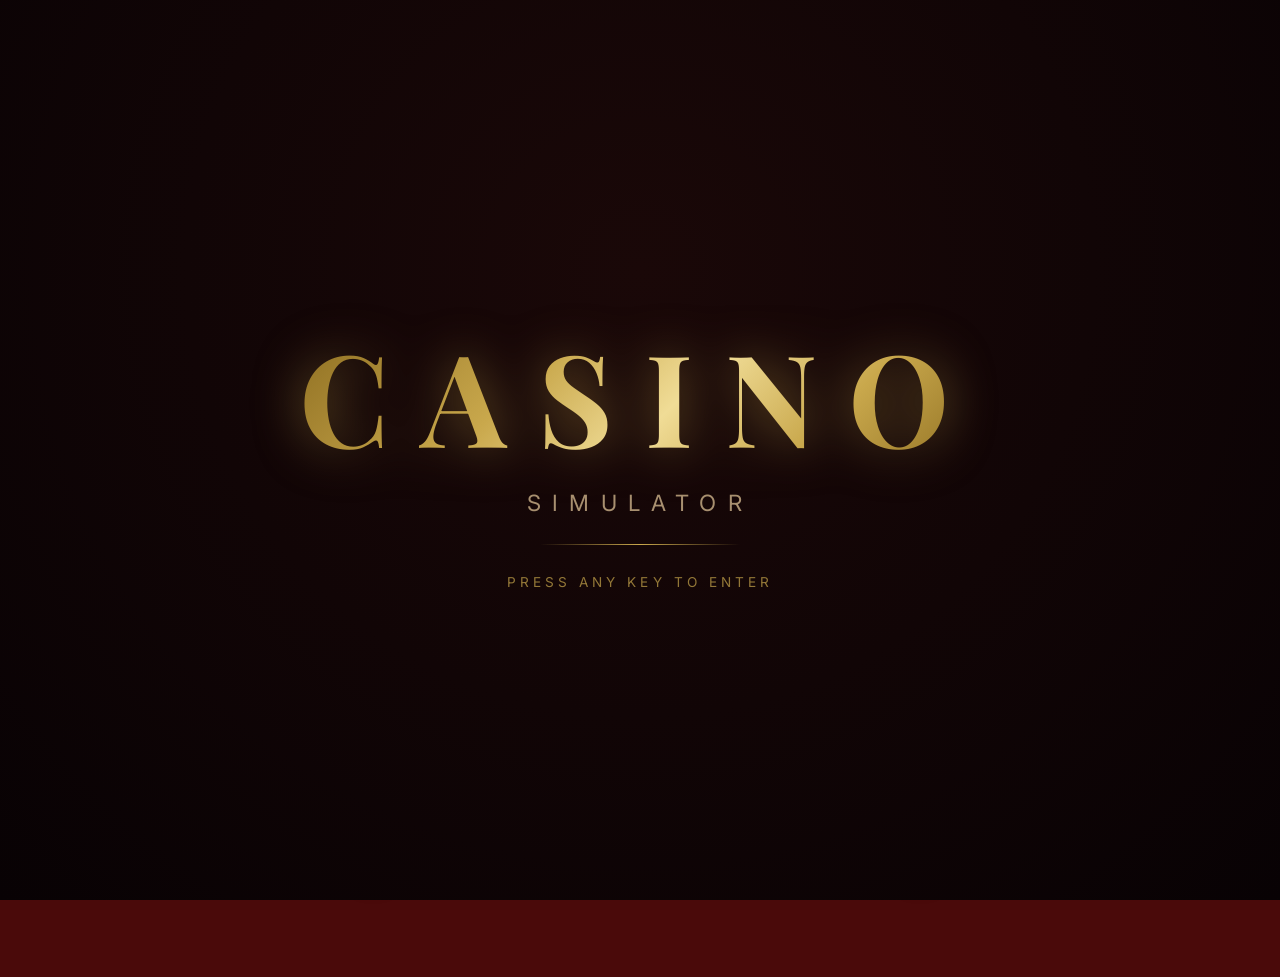
==== commit d4ee0fd7: "added baccarat standardized style across site" ====
--- a/index.html
+++ b/index.html
@@ -11,18 +11,20 @@
         *, *::before, *::after { box-sizing: border-box; margin: 0; padding: 0; }
 
         :root {
-            --gold:       #c9a84c;
-            --gold-light: #e8cc7a;
-            --text-cream: #f5ead8;
-            --text-dim:   #a89070;
-            --felt-green: #1a5c2a;
-            --felt-light: #237335;
-            --rail-wood:  #5c3317;
-            --rail-dark:  #3d2010;
-            --chip-red:   #c0392b;
-        }
-
-        /* ── TITLE SCREEN ─────────────────────────────────── */
+            --carpet-deep:    #4a0a0a;
+            --carpet-mid:     #6b1212;
+            --carpet-pattern: #5c0f0f;
+            --gold:           #c9a84c;
+            --gold-light:     #e8cc7a;
+            --felt-green:     #1a5c2a;
+            --felt-light:     #237335;
+            --rail-wood:      #5c3317;
+            --rail-dark:      #3d2010;
+            --text-cream:     #f5ead8;
+            --text-dim:       #a89070;
+            --chip-red:       #c0392b;
+        }
+
         #titleScreen {
             position: fixed; inset: 0; z-index: 9000;
             background: radial-gradient(ellipse at 50% 30%, #1a0808 0%, #080204 100%);
@@ -30,489 +32,554 @@
             transition: opacity 0.8s ease;
         }
         #titleScreen.hidden { opacity: 0; pointer-events: none; }
+
         .title-inner { text-align: center; user-select: none; }
+
         .title-casino {
             font-family: 'Playfair Display', Georgia, serif;
-            font-size: clamp(3.5rem, 9vw, 7rem);
-            font-weight: 700; letter-spacing: 0.25em; text-transform: uppercase;
+            font-size: clamp(4rem, 10vw, 8rem);
+            font-weight: 700;
+            letter-spacing: 0.25em;
+            text-transform: uppercase;
             background: linear-gradient(135deg, #8a6a1e 0%, #c9a84c 35%, #f0dc96 55%, #c9a84c 75%, #8a6a1e 100%);
-            -webkit-background-clip: text; -webkit-text-fill-color: transparent; background-clip: text;
+            -webkit-background-clip: text;
+            -webkit-text-fill-color: transparent;
+            background-clip: text;
+            filter: drop-shadow(0 0 24px rgba(201,168,76,0.5));
             animation: shimmer 4s ease-in-out infinite alternate;
         }
         @keyframes shimmer {
             from { filter: drop-shadow(0 0 16px rgba(201,168,76,0.4)); }
             to   { filter: drop-shadow(0 0 36px rgba(201,168,76,0.85)); }
         }
+
         .title-sim {
             font-family: 'Inter', sans-serif;
-            font-size: clamp(0.85rem, 2vw, 1.3rem);
-            letter-spacing: 0.5em; text-transform: uppercase; color: var(--text-dim); margin-top: 0.4em;
-        }
+            font-size: clamp(0.9rem, 2.5vw, 1.4rem);
+            letter-spacing: 0.5em;
+            text-transform: uppercase;
+            color: var(--text-dim);
+            margin-top: 0.4em;
+        }
+
         .title-divider {
             width: 200px; height: 1px;
             background: linear-gradient(90deg, transparent, var(--gold), transparent);
-            margin: 1.6rem auto;
-        }
+            margin: 1.8rem auto;
+        }
+
         .title-prompt {
-            font-family: 'Inter', sans-serif; font-size: 0.8rem;
-            letter-spacing: 0.3em; text-transform: uppercase; color: var(--gold);
+            font-family: 'Inter', sans-serif;
+            font-size: 0.85rem;
+            letter-spacing: 0.3em;
+            text-transform: uppercase;
+            color: var(--gold);
+            opacity: 0.7;
             animation: blink 2.2s ease-in-out infinite;
         }
-        @keyframes blink { 0%,100%{opacity:0.35} 50%{opacity:0.9} }
-
-        /* ── PAGE SHELL ───────────────────────────────────── */
-        html, body { height: 100%; overflow: hidden; }
+        @keyframes blink {
+            0%, 100% { opacity: 0.4; }
+            50%       { opacity: 0.9; }
+        }
+
+        /* ── Casino Floor Body ──────────────────────────── */
         body {
             font-family: 'Inter', sans-serif;
+            background: var(--carpet-deep);
             color: var(--text-cream);
-            display: flex; flex-direction: column;
-            background: #3d0808;
-        }
-
-        /* ── HEADER ───────────────────────────────────────── */
+            min-height: 100vh;
+            overflow-x: hidden;
+        }
+
+        /* Carpet SVG tile background */
+        body::before {
+            content: '';
+            position: fixed; inset: 0; z-index: 0;
+            background-image: url("data:image/svg+xml,%3Csvg xmlns='http://www.w3.org/2000/svg' width='80' height='80'%3E%3Crect width='80' height='80' fill='%234a0a0a'/%3E%3Cpath d='M40 0 L80 40 L40 80 L0 40 Z' fill='none' stroke='%235c0f0f' stroke-width='1.5'/%3E%3Cpath d='M40 15 L65 40 L40 65 L15 40 Z' fill='none' stroke='%236b1212' stroke-width='1'/%3E%3Ccircle cx='40' cy='40' r='4' fill='%235c0f0f'/%3E%3Ccircle cx='0' cy='0' r='3' fill='%235c0f0f'/%3E%3Ccircle cx='80' cy='0' r='3' fill='%235c0f0f'/%3E%3Ccircle cx='0' cy='80' r='3' fill='%235c0f0f'/%3E%3Ccircle cx='80' cy='80' r='3' fill='%235c0f0f'/%3E%3Cpath d='M40 0 L40 15 M40 65 L40 80 M0 40 L15 40 M65 40 L80 40' stroke='%235c0f0f' stroke-width='1'/%3E%3C/svg%3E");
+            opacity: 0.9;
+            pointer-events: none;
+        }
+
+        /* ── Header ─────────────────────────────────────── */
         .floor-header {
-            flex-shrink: 0; position: relative; z-index: 20;
+            position: relative; z-index: 10;
             display: flex; align-items: center; justify-content: space-between;
-            padding: 12px 36px 10px;
-            border-bottom: 1px solid rgba(201,168,76,0.3);
-            background: linear-gradient(180deg, rgba(15,2,2,0.97) 0%, rgba(15,2,2,0.7) 100%);
-        }
+            padding: 20px 40px 16px;
+            border-bottom: 1px solid rgba(201,168,76,0.25);
+            background: linear-gradient(180deg, rgba(30,4,4,0.95) 0%, transparent 100%);
+        }
+
         .header-logo {
             font-family: 'Playfair Display', Georgia, serif;
-            font-size: 1.45rem; font-weight: 700; letter-spacing: 0.14em;
+            font-size: 1.6rem;
+            font-weight: 700;
+            letter-spacing: 0.15em;
             background: linear-gradient(135deg, #c9a84c, #f0dc96, #c9a84c);
-            -webkit-background-clip: text; -webkit-text-fill-color: transparent; background-clip: text;
-        }
+            -webkit-background-clip: text;
+            -webkit-text-fill-color: transparent;
+            background-clip: text;
+        }
+
         .header-points {
-            display: flex; align-items: center; gap: 9px;
-            padding: 7px 18px; border: 1px solid rgba(201,168,76,0.45);
-            border-radius: 40px; background: rgba(0,0,0,0.45);
-            font-size: 0.88rem; color: var(--gold-light); font-weight: 600; letter-spacing: 0.05em;
-        }
+            display: flex; align-items: center; gap: 10px;
+            padding: 8px 20px;
+            border: 1px solid rgba(201,168,76,0.4);
+            border-radius: 40px;
+            background: rgba(0,0,0,0.4);
+            font-size: 0.9rem;
+            color: var(--gold-light);
+            font-weight: 600;
+            letter-spacing: 0.05em;
+        }
+
         .chip-icon {
-            width: 20px; height: 20px; border-radius: 50%; flex-shrink: 0;
+            width: 22px; height: 22px;
+            border-radius: 50%;
             background: radial-gradient(circle at 35% 35%, #e84545, var(--chip-red));
-            border: 2px solid rgba(255,255,255,0.28);
-        }
-
-        /* ── FLOOR SCENE (fills remaining height) ─────────── */
-        .floor-scene {
-            flex: 1 1 0; min-height: 0;
-            position: relative; overflow: hidden;
-        }
-
-        /* ── CARPET — base layer (crimson diamond tile) ───── */
-        .carpet {
-            position: absolute; inset: 0; z-index: 0;
-            background-color: #4a0a0a;
-            background-image: url("data:image/svg+xml,%3Csvg xmlns='http://www.w3.org/2000/svg' width='80' height='80'%3E%3Crect width='80' height='80' fill='%234a0a0a'/%3E%3Cpath d='M40 0 L80 40 L40 80 L0 40 Z' fill='none' stroke='%235e1010' stroke-width='1.5'/%3E%3Cpath d='M40 16 L64 40 L40 64 L16 40 Z' fill='none' stroke='%236b1515' stroke-width='1'/%3E%3Ccircle cx='40' cy='40' r='3.5' fill='%235e1010'/%3E%3Ccircle cx='0' cy='0' r='2.5' fill='%235e1010'/%3E%3Ccircle cx='80' cy='0' r='2.5' fill='%235e1010'/%3E%3Ccircle cx='0' cy='80' r='2.5' fill='%235e1010'/%3E%3Ccircle cx='80' cy='80' r='2.5' fill='%235e1010'/%3E%3C/svg%3E");
-        }
-
-        /* ── WALKWAY CROSS ────────────────────────────────── */
-        /* Horizontal band */
-        .walkway-h {
-            position: absolute; z-index: 2;
-            left: 0; right: 0;
-            top: 50%; transform: translateY(-50%);
-            height: 14%;
-            background-color: #c8b89a;
-            background-image: url("data:image/svg+xml,%3Csvg xmlns='http://www.w3.org/2000/svg' width='60' height='60'%3E%3Crect width='60' height='60' fill='%23c8b89a'/%3E%3Crect x='2' y='2' width='56' height='56' rx='4' fill='%23d4c6aa' stroke='%23b8a888' stroke-width='1'/%3E%3Crect x='26' y='26' width='8' height='8' fill='%23342010' rx='1'/%3E%3C/svg%3E");
-            box-shadow: 0 0 0 2px #8a7050, inset 0 2px 8px rgba(0,0,0,0.25), inset 0 -2px 8px rgba(0,0,0,0.25);
-        }
-        /* Vertical band */
-        .walkway-v {
-            position: absolute; z-index: 2;
-            top: 0; bottom: 0;
-            left: 50%; transform: translateX(-50%);
-            width: 10%;
-            background-color: #c8b89a;
-            background-image: url("data:image/svg+xml,%3Csvg xmlns='http://www.w3.org/2000/svg' width='60' height='60'%3E%3Crect width='60' height='60' fill='%23c8b89a'/%3E%3Crect x='2' y='2' width='56' height='56' rx='4' fill='%23d4c6aa' stroke='%23b8a888' stroke-width='1'/%3E%3Crect x='26' y='26' width='8' height='8' fill='%23342010' rx='1'/%3E%3C/svg%3E");
-            box-shadow: 0 0 0 2px #8a7050, inset 2px 0 8px rgba(0,0,0,0.2), inset -2px 0 8px rgba(0,0,0,0.2);
-        }
-        /* Gold border lines on walkway edges */
-        .walkway-h::before, .walkway-h::after,
-        .walkway-v::before, .walkway-v::after {
-            content: ''; position: absolute; background: var(--gold); opacity: 0.6;
-        }
-        .walkway-h::before { top: 0; left: 0; right: 0; height: 2px; }
-        .walkway-h::after  { bottom: 0; left: 0; right: 0; height: 2px; }
-        .walkway-v::before { left: 0; top: 0; bottom: 0; width: 2px; }
-        .walkway-v::after  { right: 0; top: 0; bottom: 0; width: 2px; }
-
-        /* Center medallion where paths cross */
-        .walkway-medallion {
-            position: absolute; z-index: 4;
-            top: 50%; left: 50%;
-            transform: translate(-50%, -50%);
-            width: 80px; height: 80px;
-            border-radius: 50%;
-            background: radial-gradient(circle at 40% 38%, #e8d8b4, #c8b080 50%, #9a8050);
-            border: 3px solid var(--gold);
-            box-shadow: 0 0 0 2px rgba(201,168,76,0.3), 0 4px 20px rgba(0,0,0,0.5);
-            display: flex; align-items: center; justify-content: center;
-        }
-        .walkway-medallion::before {
-            content: '♦';
-            font-size: 1.8rem; color: rgba(80,50,10,0.55);
-        }
-
-        /* ── ZONE LABELS on the carpet ───────────────────── */
-        .zone-label {
-            position: absolute; z-index: 3;
+            border: 2px solid rgba(255,255,255,0.3);
+            flex-shrink: 0;
+        }
+
+        /* ── Floor Label ─────────────────────────────────── */
+        .floor-label {
+            position: relative; z-index: 10;
+            text-align: center;
+            padding: 28px 20px 0;
+        }
+
+        .floor-label h2 {
             font-family: 'Playfair Display', Georgia, serif;
-            font-size: 0.65rem; font-weight: 700; font-style: italic;
-            letter-spacing: 0.3em; text-transform: uppercase;
-            color: rgba(230,200,150,0.35);
-            pointer-events: none; user-select: none;
-            white-space: nowrap;
-        }
-        .zone-card-games  { top: 8%;  left:  5%; }
-        .zone-poker       { top: 8%;  right: 5%; text-align: right; }
-        .zone-wheel       { bottom: 10%; left:  5%; }
-        .zone-machines    { bottom: 10%; right: 5%; text-align: right; }
-
-        /* ── TABLES ───────────────────────────────────────── */
+            font-size: clamp(0.8rem, 1.5vw, 1rem);
+            font-weight: 400;
+            font-style: italic;
+            letter-spacing: 0.35em;
+            text-transform: uppercase;
+            color: var(--gold);
+            opacity: 0.75;
+        }
+
+        .floor-divider {
+            width: 120px; height: 1px;
+            background: linear-gradient(90deg, transparent, var(--gold), transparent);
+            margin: 10px auto 0;
+        }
+
+        /* ── Casino Floor ────────────────────────────────── */
+        .casino-floor {
+            position: relative; z-index: 10;
+            width: 100%;
+            min-height: calc(100vh - 140px);
+            padding: 40px 20px 80px;
+        }
+
+        /* ── Table Container — scattered layout ─────────── */
+        .tables-scene {
+            position: relative;
+            max-width: 1300px;
+            margin: 0 auto;
+            height: 720px;
+        }
+
+        /* ── Individual Game Table ───────────────────────── */
         .game-table {
-            position: absolute; z-index: 5;
-            cursor: pointer; text-decoration: none;
-            display: flex; flex-direction: column; align-items: center; gap: 8px;
-            transition: transform 0.22s ease, filter 0.22s ease;
+            position: absolute;
+            cursor: pointer;
+            text-decoration: none;
+            display: flex;
+            flex-direction: column;
+            align-items: center;
+            gap: 10px;
+            transition: transform 0.25s ease, filter 0.25s ease;
             transform-origin: center bottom;
         }
+
         .game-table:hover {
-            transform: translateY(-7px) scale(1.05);
-            filter: brightness(1.18);
-            z-index: 15 !important;
-        }
+            transform: translateY(-8px) scale(1.04);
+            filter: brightness(1.15);
+            z-index: 50 !important;
+        }
+
         .game-table:hover .table-felt {
             box-shadow:
                 0 0 0 3px var(--gold),
-                0 0 36px rgba(201,168,76,0.45),
-                0 8px 28px rgba(0,0,0,0.65),
-                inset 0 0 18px rgba(35,115,53,0.25);
-        }
-
+                0 0 40px rgba(201,168,76,0.4),
+                0 8px 32px rgba(0,0,0,0.6),
+                inset 0 0 20px rgba(35,115,53,0.3);
+        }
+
+        /* Table felt top (the visible playing surface) */
         .table-felt {
             border-radius: 50%;
-            background: radial-gradient(ellipse at 38% 33%, var(--felt-light), var(--felt-green) 60%, #0f3a1a);
-            border: 7px solid var(--rail-wood);
+            background: radial-gradient(ellipse at 40% 35%, var(--felt-light), var(--felt-green) 60%, #0f3a1a);
+            border: 8px solid var(--rail-wood);
             box-shadow:
                 0 0 0 2px var(--rail-dark),
-                0 6px 20px rgba(0,0,0,0.7),
-                inset 0 2px 6px rgba(255,255,255,0.07),
-                inset 0 -3px 10px rgba(0,0,0,0.4);
+                0 8px 24px rgba(0,0,0,0.7),
+                inset 0 2px 8px rgba(255,255,255,0.07),
+                inset 0 -4px 12px rgba(0,0,0,0.4);
             position: relative;
-            transition: box-shadow 0.22s ease;
-            display: flex; align-items: center; justify-content: center; overflow: hidden;
-        }
+            transition: box-shadow 0.25s ease;
+            display: flex;
+            align-items: center;
+            justify-content: center;
+            overflow: hidden;
+        }
+
+        /* Rail highlight */
         .table-felt::before {
-            content: ''; position: absolute; inset: -7px; border-radius: 50%;
-            background: linear-gradient(135deg, rgba(255,255,255,0.16) 0%, transparent 45%);
+            content: '';
+            position: absolute; inset: -8px;
+            border-radius: 50%;
+            background: linear-gradient(135deg, rgba(255,255,255,0.18) 0%, transparent 45%);
             pointer-events: none;
         }
+
+        /* Table label on the felt */
         .table-felt-label {
             font-family: 'Playfair Display', Georgia, serif;
-            font-weight: 700; font-style: italic;
+            font-weight: 700;
+            font-style: italic;
             color: rgba(255,255,255,0.18);
-            letter-spacing: 0.07em; text-align: center; line-height: 1.2;
-            pointer-events: none; user-select: none;
-        }
+            letter-spacing: 0.08em;
+            text-align: center;
+            line-height: 1.2;
+            pointer-events: none;
+            user-select: none;
+        }
+
+        /* Table name below */
         .table-name {
             font-family: 'Playfair Display', Georgia, serif;
-            font-size: 0.9rem; font-weight: 700; color: var(--gold-light);
-            letter-spacing: 0.1em; text-shadow: 0 2px 8px rgba(0,0,0,0.9); text-align: center;
-        }
+            font-size: 1rem;
+            font-weight: 700;
+            color: var(--gold-light);
+            letter-spacing: 0.1em;
+            text-shadow: 0 2px 8px rgba(0,0,0,0.8);
+            text-align: center;
+        }
+
         .table-min-bet {
-            font-size: 0.65rem; color: var(--text-dim);
-            letter-spacing: 0.1em; text-transform: uppercase; margin-top: -4px;
-        }
+            font-family: 'Inter', sans-serif;
+            font-size: 0.7rem;
+            color: var(--text-dim);
+            letter-spacing: 0.1em;
+            text-transform: uppercase;
+        }
+
+        /* Chips decoration on tables */
         .table-chips {
-            position: absolute; bottom: 12px;
-            display: flex; gap: 4px;
-        }
+            position: absolute;
+            bottom: 14px;
+            display: flex;
+            gap: 5px;
+        }
+
         .mini-chip {
-            width: 12px; height: 12px; border-radius: 50%;
-            border: 2px solid rgba(255,255,255,0.3);
-            box-shadow: 0 1px 3px rgba(0,0,0,0.5);
-        }
-
-        /* ── TABLE SPECIFIC SHAPES & POSITIONS ───────────── */
-
-        /* CARD GAMES ZONE — top-left quadrant */
-        /* Blackjack: classic D-shape (semicircle), upper-left */
+            width: 14px; height: 14px;
+            border-radius: 50%;
+            border: 2px solid rgba(255,255,255,0.35);
+            box-shadow: 0 1px 4px rgba(0,0,0,0.5);
+        }
+
+        /* ── Table Sizes and Positions ───────────────────── */
+
+        /* Roulette — large oval table, left center */
+        .table-roulette {
+            left: 4%;
+            top: 55px;
+            z-index: 4;
+        }
+        .table-roulette .table-felt {
+            width: 260px; height: 160px;
+            border-radius: 80px / 50%;
+        }
+        .table-roulette .table-felt-label { font-size: 1.3rem; }
+
+        /* Blackjack — classic D-shape, top center */
         .table-blackjack {
-            left: 7%; top: 6%;
+            left: 33%;
+            top: 20px;
+            z-index: 3;
         }
         .table-blackjack .table-felt {
-            width: 185px; height: 105px;
-            border-radius: 92px 92px 0 0;
-        }
-        .table-blackjack .table-felt-label { font-size: 1rem; }
-
-        /* Baccarat: long oval, mid-left */
+            width: 240px; height: 140px;
+            border-radius: 120px 120px 0 0;
+        }
+        .table-blackjack .table-felt-label { font-size: 1.2rem; }
+
+        /* Texas Hold'em — large oval, right */
+        .table-texas {
+            right: 3%;
+            top: 40px;
+            z-index: 4;
+        }
+        .table-texas .table-felt {
+            width: 280px; height: 160px;
+            border-radius: 80px / 50%;
+        }
+        .table-texas .table-felt-label { font-size: 1rem; }
+
+        /* Baccarat — rectangular, bottom left */
         .table-baccarat {
-            left: 5%; top: 54%;
-            transform: translateY(-50%);
-        }
-        .table-baccarat:hover { transform: translateY(calc(-50% - 7px)) scale(1.05); }
+            left: 18%;
+            bottom: 40px;
+            z-index: 5;
+        }
         .table-baccarat .table-felt {
-            width: 195px; height: 100px;
-            border-radius: 50px;
-        }
-        .table-baccarat .table-felt-label { font-size: 1rem; }
-
-        /* POKER ZONE — top-right quadrant */
-        /* Texas Hold'em: large oval */
-        .table-texas {
-            right: 5%; top: 7%;
-        }
-        .table-texas .table-felt {
-            width: 215px; height: 120px;
-            border-radius: 60px / 50%;
-        }
-        .table-texas .table-felt-label { font-size: 0.9rem; }
-
-        /* WHEEL ZONE — bottom-left quadrant */
-        /* Roulette: circle */
-        .table-roulette {
-            left: 7%; bottom: 8%;
-        }
-        .table-roulette .table-felt {
-            width: 160px; height: 160px;
+            width: 220px; height: 120px;
+            border-radius: 60px;
+        }
+        .table-baccarat .table-felt-label { font-size: 1.2rem; }
+
+        /* Slots — cluster of small machines, bottom right */
+        .table-slots {
+            right: 10%;
+            bottom: 30px;
+            z-index: 5;
+        }
+        .table-slots .table-felt {
+            width: 190px; height: 190px;
+            border-radius: 16px;
+            background: radial-gradient(ellipse at 40% 35%, #2d2d2d, #111 60%);
+            border-color: #2a2a2a;
+        }
+        .table-slots .table-felt-label { font-size: 1rem; color: rgba(255,215,0,0.3); }
+
+        /* ── Floor decorations ───────────────────────────── */
+        .floor-pillar {
+            position: absolute;
+            z-index: 2;
+            pointer-events: none;
+        }
+
+        .pillar-inner {
+            width: 36px; height: 36px;
             border-radius: 50%;
-        }
-        .table-roulette .table-felt-label { font-size: 1rem; }
-
-        /* SLOTS ZONE — bottom-right quadrant */
-        .table-slots {
-            right: 6%; bottom: 8%;
-        }
-        .table-slots .table-felt {
-            width: 150px; height: 150px;
-            border-radius: 12px;
-            background: radial-gradient(ellipse at 40% 35%, #2d2d2d, #111 60%);
-            border-color: #252525;
-        }
-        .table-slots .table-felt-label { font-size: 0.9rem; color: rgba(255,215,0,0.28); }
-
-        /* ── PILLARS ──────────────────────────────────────── */
-        .pillar {
-            position: absolute; z-index: 6; pointer-events: none;
-        }
-        .pillar-inner {
-            width: 28px; height: 28px; border-radius: 50%;
-            background: radial-gradient(circle at 33% 28%, #e0c060, #a07828 55%, #604a18);
-            border: 2px solid var(--gold);
-            box-shadow: 0 3px 12px rgba(0,0,0,0.6), 0 0 10px rgba(201,168,76,0.2);
-        }
-        /* placed at quadrant corners near the walkways */
-        .p1 { left:  calc(50% - 5% - 18px); top:  calc(50% - 7% - 18px); }
-        .p2 { right: calc(50% - 5% - 18px); top:  calc(50% - 7% - 18px); }
-        .p3 { left:  calc(50% - 5% - 18px); bottom: calc(50% - 7% - 18px); }
-        .p4 { right: calc(50% - 5% - 18px); bottom: calc(50% - 7% - 18px); }
-
-        /* ── RESPONSIVE ───────────────────────────────────── */
+            background: radial-gradient(circle at 35% 30%, #d4aa60, #8a6a28 50%, #5c4418);
+            border: 3px solid #c9a84c;
+            box-shadow: 0 4px 16px rgba(0,0,0,0.6), 0 0 12px rgba(201,168,76,0.25);
+        }
+
+        /* Pillar positions */
+        .pillar-1 { left: 27%; top: 15px; }
+        .pillar-2 { right: 26%; top: 15px; }
+        .pillar-3 { left: 27%; bottom: 15px; }
+        .pillar-4 { right: 26%; bottom: 15px; }
+
+        /* Ambient floor light halos */
+        .floor-light {
+            position: absolute;
+            border-radius: 50%;
+            background: radial-gradient(circle, rgba(201,168,76,0.07) 0%, transparent 70%);
+            pointer-events: none;
+            z-index: 1;
+        }
+
+        /* ── Responsive fallback: grid on small screens ── */
         @media (max-width: 900px) {
-            html, body { overflow: auto; height: auto; }
-            .floor-scene { height: auto; overflow: visible; }
-            .carpet, .walkway-h, .walkway-v, .walkway-medallion, .pillar, .zone-label { display: none; }
-            .floor-scene {
+            .tables-scene {
+                height: auto;
                 display: grid;
                 grid-template-columns: 1fr 1fr;
-                gap: 30px; padding: 24px;
-                background: #4a0a0a;
+                gap: 36px;
+                padding: 20px;
             }
-            .game-table { position: static !important; transform: none !important; align-items: center; }
-            .game-table:hover { transform: translateY(-5px) scale(1.03) !important; }
-        }
+            .game-table {
+                position: static !important;
+                align-items: center;
+            }
+            .floor-pillar { display: none; }
+        }
+
         @media (max-width: 520px) {
-            .floor-scene { grid-template-columns: 1fr; }
+            .tables-scene { grid-template-columns: 1fr; }
+            .floor-header { padding: 14px 20px; }
+            .header-logo { font-size: 1.2rem; }
         }
     </style>
 </head>
 <body>
 
-<!-- Title Screen -->
-<div id="titleScreen">
-    <div class="title-inner">
-        <div class="title-casino">Casino</div>
-        <div class="title-sim">Simulator</div>
-        <div class="title-divider"></div>
-        <div class="title-prompt">Press any key to enter</div>
+    <!-- Title Screen -->
+    <div id="titleScreen">
+        <div class="title-inner">
+            <div class="title-casino">Casino</div>
+            <div class="title-sim">Simulator</div>
+            <div class="title-divider"></div>
+            <div class="title-prompt">Press any key to enter</div>
+        </div>
     </div>
-</div>
-
-<!-- Header -->
-<header class="floor-header">
-    <div class="header-logo">Casino Simulator</div>
-    <div class="header-points">
-        <div class="chip-icon"></div>
-        Points:&nbsp;<span id="pointsValue">1000</span>
+
+    <!-- Header -->
+    <header class="floor-header">
+        <div class="header-logo">Casino Simulator</div>
+        <div class="header-points">
+            <div class="chip-icon"></div>
+            Points:&nbsp;<span id="pointsValue">1000</span>
+        </div>
+    </header>
+
+    <!-- Floor label -->
+    <div class="floor-label">
+        <h2>The Casino Floor</h2>
+        <div class="floor-divider"></div>
     </div>
-</header>
-
-<!-- Floor Scene -->
-<div class="floor-scene">
-
-    <!-- Carpet base -->
-    <div class="carpet"></div>
-
-    <!-- Cross Walkway -->
-    <div class="walkway-h"></div>
-    <div class="walkway-v"></div>
-    <div class="walkway-medallion"></div>
-
-    <!-- Zone labels on carpet -->
-    <div class="zone-label zone-card-games">Card Games</div>
-    <div class="zone-label zone-poker">Poker Room</div>
-    <div class="zone-label zone-wheel">Wheel Games</div>
-    <div class="zone-label zone-machines">Machines</div>
-
-    <!-- Pillars at walkway intersections -->
-    <div class="pillar p1"><div class="pillar-inner"></div></div>
-    <div class="pillar p2"><div class="pillar-inner"></div></div>
-    <div class="pillar p3"><div class="pillar-inner"></div></div>
-    <div class="pillar p4"><div class="pillar-inner"></div></div>
-
-    <!-- ══ CARD GAMES ZONE — top-left ══ -->
-
-    <!-- Blackjack -->
-    <a class="game-table table-blackjack" href="Blackjack.html">
-        <div class="table-felt">
-            <div class="table-felt-label">Blackjack</div>
-            <svg style="position:absolute;bottom:6px;left:50%;transform:translateX(-60%) rotate(-8deg);opacity:0.22;" width="24" height="36" viewBox="0 0 28 40">
-                <rect width="28" height="40" rx="3" fill="white"/>
-                <text x="4" y="14" font-size="10" fill="#c0392b" font-family="serif" font-weight="bold">A</text>
-                <text x="7" y="27" font-size="14" fill="#c0392b" font-family="serif">♥</text>
-            </svg>
-            <svg style="position:absolute;bottom:6px;left:50%;transform:translateX(10%) rotate(6deg);opacity:0.22;" width="24" height="36" viewBox="0 0 28 40">
-                <rect width="28" height="40" rx="3" fill="white"/>
-                <text x="4" y="14" font-size="10" fill="#111" font-family="serif" font-weight="bold">K</text>
-                <text x="7" y="27" font-size="14" fill="#111" font-family="serif">♠</text>
-            </svg>
-            <div class="table-chips">
-                <div class="mini-chip" style="background:#0066ff;"></div>
-                <div class="mini-chip" style="background:#00cc00;"></div>
-                <div class="mini-chip" style="background:#c0392b;"></div>
-            </div>
+
+    <!-- Casino Floor -->
+    <section class="casino-floor">
+        <div class="tables-scene">
+
+            <!-- Floor ambient lights -->
+            <div class="floor-light" style="width:500px;height:500px;left:-100px;top:-50px;"></div>
+            <div class="floor-light" style="width:400px;height:400px;right:-80px;bottom:0;"></div>
+
+            <!-- Pillars -->
+            <div class="floor-pillar pillar-1"><div class="pillar-inner"></div></div>
+            <div class="floor-pillar pillar-2"><div class="pillar-inner"></div></div>
+            <div class="floor-pillar pillar-3"><div class="pillar-inner"></div></div>
+            <div class="floor-pillar pillar-4"><div class="pillar-inner"></div></div>
+
+            <!-- ── ROULETTE TABLE ── -->
+            <a class="game-table table-roulette" href="Roulette.html">
+                <div class="table-felt">
+                    <div class="table-felt-label">Roulette</div>
+                    <!-- Roulette wheel hint -->
+                    <svg style="position:absolute;bottom:10px;right:20px;opacity:0.22;" width="48" height="48" viewBox="0 0 48 48" fill="none">
+                        <circle cx="24" cy="24" r="22" stroke="white" stroke-width="2"/>
+                        <circle cx="24" cy="24" r="10" stroke="white" stroke-width="1.5"/>
+                        <circle cx="24" cy="24" r="3" fill="white" opacity="0.6"/>
+                        <line x1="24" y1="2" x2="24" y2="14" stroke="white" stroke-width="1.5"/>
+                        <line x1="24" y1="34" x2="24" y2="46" stroke="white" stroke-width="1.5"/>
+                        <line x1="2" y1="24" x2="14" y2="24" stroke="white" stroke-width="1.5"/>
+                        <line x1="34" y1="24" x2="46" y2="24" stroke="white" stroke-width="1.5"/>
+                        <line x1="7" y1="7" x2="15.5" y2="15.5" stroke="white" stroke-width="1.2"/>
+                        <line x1="32.5" y1="32.5" x2="41" y2="41" stroke="white" stroke-width="1.2"/>
+                        <line x1="41" y1="7" x2="32.5" y2="15.5" stroke="white" stroke-width="1.2"/>
+                        <line x1="15.5" y1="32.5" x2="7" y2="41" stroke="white" stroke-width="1.2"/>
+                    </svg>
+                    <div class="table-chips">
+                        <div class="mini-chip" style="background:#c0392b;"></div>
+                        <div class="mini-chip" style="background:#2c3e50;"></div>
+                        <div class="mini-chip" style="background:#018a18;"></div>
+                        <div class="mini-chip" style="background:#c0392b;"></div>
+                    </div>
+                </div>
+                <div class="table-name">Roulette</div>
+                <div class="table-min-bet">Min bet: 1 pt</div>
+            </a>
+
+            <!-- ── BLACKJACK TABLE ── -->
+            <a class="game-table table-blackjack" href="Blackjack.html">
+                <div class="table-felt">
+                    <div class="table-felt-label">Blackjack</div>
+                    <!-- Card hints -->
+                    <svg style="position:absolute;bottom:8px;left:50%;transform:translateX(-60%) rotate(-8deg);opacity:0.22;" width="28" height="40" viewBox="0 0 28 40">
+                        <rect width="28" height="40" rx="3" fill="white"/>
+                        <text x="4" y="14" font-size="10" fill="#c0392b" font-family="serif" font-weight="bold">A</text>
+                        <text x="8" y="27" font-size="14" fill="#c0392b" font-family="serif">♥</text>
+                    </svg>
+                    <svg style="position:absolute;bottom:8px;left:50%;transform:translateX(10%) rotate(6deg);opacity:0.22;" width="28" height="40" viewBox="0 0 28 40">
+                        <rect width="28" height="40" rx="3" fill="white"/>
+                        <text x="4" y="14" font-size="10" fill="#111" font-family="serif" font-weight="bold">K</text>
+                        <text x="8" y="27" font-size="14" fill="#111" font-family="serif">♠</text>
+                    </svg>
+                    <div class="table-chips">
+                        <div class="mini-chip" style="background:#0066ff;"></div>
+                        <div class="mini-chip" style="background:#00cc00;"></div>
+                        <div class="mini-chip" style="background:#c0392b;"></div>
+                    </div>
+                </div>
+                <div class="table-name">Blackjack</div>
+                <div class="table-min-bet">Min bet: 1 pt</div>
+            </a>
+
+            <!-- ── TEXAS HOLD'EM TABLE ── -->
+            <a class="game-table table-texas" href="TexasHoldem.html">
+                <div class="table-felt">
+                    <div class="table-felt-label">Texas<br>Hold'em</div>
+                    <!-- Community card hints -->
+                    <svg style="position:absolute;bottom:8px;left:50%;transform:translateX(-50%);opacity:0.2;" width="120" height="32" viewBox="0 0 120 32">
+                        <rect x="0"   y="0" width="20" height="30" rx="2" fill="white"/>
+                        <rect x="25"  y="0" width="20" height="30" rx="2" fill="white"/>
+                        <rect x="50"  y="0" width="20" height="30" rx="2" fill="white"/>
+                        <rect x="75"  y="0" width="20" height="30" rx="2" fill="white" opacity="0.5"/>
+                        <rect x="100" y="0" width="20" height="30" rx="2" fill="white" opacity="0.3"/>
+                    </svg>
+                    <div class="table-chips">
+                        <div class="mini-chip" style="background:#9900ff;"></div>
+                        <div class="mini-chip" style="background:#ff8800;"></div>
+                        <div class="mini-chip" style="background:#1a1a1a;"></div>
+                        <div class="mini-chip" style="background:#00cc00;"></div>
+                        <div class="mini-chip" style="background:#c0392b;"></div>
+                    </div>
+                </div>
+                <div class="table-name">Texas Hold'em</div>
+                <div class="table-min-bet">Min bet: 1 pt</div>
+            </a>
+
+            <!-- ── BACCARAT TABLE ── -->
+            <a class="game-table table-baccarat" href="Baccarat.html">
+                <div class="table-felt">
+                    <div class="table-felt-label">Baccarat</div>
+                    <div class="table-chips">
+                        <div class="mini-chip" style="background:#ffff00;"></div>
+                        <div class="mini-chip" style="background:#ff0099;"></div>
+                        <div class="mini-chip" style="background:#664400;"></div>
+                    </div>
+                </div>
+                <div class="table-name">Baccarat</div>
+                <div class="table-min-bet">Min bet: 1 pt</div>
+            </a>
+
+            <!-- ── SLOTS ── -->
+            <a class="game-table table-slots" href="Slots.html">
+                <div class="table-felt">
+                    <div class="table-felt-label">Slots</div>
+                    <!-- Slot reels hint -->
+                    <svg style="position:absolute;top:50%;left:50%;transform:translate(-50%,-60%);opacity:0.3;" width="100" height="52" viewBox="0 0 100 52">
+                        <rect x="5"  y="4" width="25" height="44" rx="3" fill="none" stroke="#ffcc00" stroke-width="2"/>
+                        <rect x="37" y="4" width="25" height="44" rx="3" fill="none" stroke="#ffcc00" stroke-width="2"/>
+                        <rect x="69" y="4" width="25" height="44" rx="3" fill="none" stroke="#ffcc00" stroke-width="2"/>
+                        <text x="10"  y="31" font-size="18" fill="#ffcc00">7</text>
+                        <text x="42"  y="31" font-size="18" fill="#ffcc00">7</text>
+                        <text x="74"  y="31" font-size="18" fill="#ffcc00">7</text>
+                        <line x1="5" y1="26" x2="95" y2="26" stroke="#ff3333" stroke-width="1.5" opacity="0.8"/>
+                    </svg>
+                    <div class="table-chips" style="bottom:10px;">
+                        <div class="mini-chip" style="background:#ffff00;"></div>
+                        <div class="mini-chip" style="background:#ffff00;"></div>
+                        <div class="mini-chip" style="background:#ffff00;"></div>
+                    </div>
+                </div>
+                <div class="table-name">Slots</div>
+                <div class="table-min-bet">Min bet: 1 pt</div>
+            </a>
+
         </div>
-        <div class="table-name">Blackjack</div>
-        <div class="table-min-bet">Min bet: 1 pt</div>
-    </a>
-
-    <!-- Baccarat -->
-    <a class="game-table table-baccarat" href="Baccarat.html">
-        <div class="table-felt">
-            <div class="table-felt-label">Baccarat</div>
-            <div class="table-chips">
-                <div class="mini-chip" style="background:#ffff00;"></div>
-                <div class="mini-chip" style="background:#ff0099;"></div>
-                <div class="mini-chip" style="background:#664400;"></div>
-            </div>
-        </div>
-        <div class="table-name">Baccarat</div>
-        <div class="table-min-bet">Min bet: 1 pt</div>
-    </a>
-
-    <!-- ══ POKER ZONE — top-right ══ -->
-
-    <!-- Texas Hold'em -->
-    <a class="game-table table-texas" href="TexasHoldem.html">
-        <div class="table-felt">
-            <div class="table-felt-label">Texas<br>Hold'em</div>
-            <svg style="position:absolute;bottom:6px;left:50%;transform:translateX(-50%);opacity:0.18;" width="110" height="28" viewBox="0 0 120 32">
-                <rect x="0"   y="0" width="20" height="30" rx="2" fill="white"/>
-                <rect x="25"  y="0" width="20" height="30" rx="2" fill="white"/>
-                <rect x="50"  y="0" width="20" height="30" rx="2" fill="white"/>
-                <rect x="75"  y="0" width="20" height="30" rx="2" fill="white" opacity="0.5"/>
-                <rect x="100" y="0" width="20" height="30" rx="2" fill="white" opacity="0.3"/>
-            </svg>
-            <div class="table-chips">
-                <div class="mini-chip" style="background:#9900ff;"></div>
-                <div class="mini-chip" style="background:#ff8800;"></div>
-                <div class="mini-chip" style="background:#1a1a1a;"></div>
-                <div class="mini-chip" style="background:#00cc00;"></div>
-                <div class="mini-chip" style="background:#c0392b;"></div>
-            </div>
-        </div>
-        <div class="table-name">Texas Hold'em</div>
-        <div class="table-min-bet">Min bet: 1 pt</div>
-    </a>
-
-    <!-- ══ WHEEL ZONE — bottom-left ══ -->
-
-    <!-- Roulette -->
-    <a class="game-table table-roulette" href="Roulette.html">
-        <div class="table-felt">
-            <div class="table-felt-label">Roulette</div>
-            <svg style="position:absolute;top:50%;left:50%;transform:translate(-50%,-55%);opacity:0.22;" width="70" height="70" viewBox="0 0 48 48" fill="none">
-                <circle cx="24" cy="24" r="22" stroke="white" stroke-width="1.8"/>
-                <circle cx="24" cy="24" r="10" stroke="white" stroke-width="1.4"/>
-                <circle cx="24" cy="24" r="3" fill="white" opacity="0.6"/>
-                <line x1="24" y1="2" x2="24" y2="14" stroke="white" stroke-width="1.4"/>
-                <line x1="24" y1="34" x2="24" y2="46" stroke="white" stroke-width="1.4"/>
-                <line x1="2" y1="24" x2="14" y2="24" stroke="white" stroke-width="1.4"/>
-                <line x1="34" y1="24" x2="46" y2="24" stroke="white" stroke-width="1.4"/>
-                <line x1="7" y1="7" x2="15.5" y2="15.5" stroke="white" stroke-width="1.1"/>
-                <line x1="32.5" y1="32.5" x2="41" y2="41" stroke="white" stroke-width="1.1"/>
-                <line x1="41" y1="7" x2="32.5" y2="15.5" stroke="white" stroke-width="1.1"/>
-                <line x1="15.5" y1="32.5" x2="7" y2="41" stroke="white" stroke-width="1.1"/>
-            </svg>
-            <div class="table-chips">
-                <div class="mini-chip" style="background:#c0392b;"></div>
-                <div class="mini-chip" style="background:#2c3e50;"></div>
-                <div class="mini-chip" style="background:#018a18;"></div>
-                <div class="mini-chip" style="background:#c0392b;"></div>
-            </div>
-        </div>
-        <div class="table-name">Roulette</div>
-        <div class="table-min-bet">Min bet: 1 pt</div>
-    </a>
-
-    <!-- ══ MACHINES ZONE — bottom-right ══ -->
-
-    <!-- Slots -->
-    <a class="game-table table-slots" href="Slots.html">
-        <div class="table-felt">
-            <div class="table-felt-label">Slots</div>
-            <svg style="position:absolute;top:50%;left:50%;transform:translate(-50%,-58%);opacity:0.3;" width="90" height="48" viewBox="0 0 100 52">
-                <rect x="5"  y="4" width="25" height="44" rx="3" fill="none" stroke="#ffcc00" stroke-width="2"/>
-                <rect x="37" y="4" width="25" height="44" rx="3" fill="none" stroke="#ffcc00" stroke-width="2"/>
-                <rect x="69" y="4" width="25" height="44" rx="3" fill="none" stroke="#ffcc00" stroke-width="2"/>
-                <text x="9"  y="31" font-size="18" fill="#ffcc00">7</text>
-                <text x="41" y="31" font-size="18" fill="#ffcc00">7</text>
-                <text x="73" y="31" font-size="18" fill="#ffcc00">7</text>
-                <line x1="5" y1="26" x2="95" y2="26" stroke="#ff3333" stroke-width="1.5" opacity="0.8"/>
-            </svg>
-            <div class="table-chips" style="bottom:9px;">
-                <div class="mini-chip" style="background:#ffff00;"></div>
-                <div class="mini-chip" style="background:#ffff00;"></div>
-                <div class="mini-chip" style="background:#ffff00;"></div>
-            </div>
-        </div>
-        <div class="table-name">Slots</div>
-        <div class="table-min-bet">Min bet: 1 pt</div>
-    </a>
-
-</div><!-- /floor-scene -->
-
-<script src="js/PointsManager.js"></script>
-<script>
-    if (typeof initializeSharedPoints === 'function') initializeSharedPoints();
-
-    (function() {
-        var ts = document.getElementById('titleScreen');
-        if (!ts) return;
-        var sameOrigin = false;
-        try { sameOrigin = document.referrer && new URL(document.referrer).origin === location.origin; } catch(e){}
-        if (sameOrigin) { ts.style.display = 'none'; return; }
-        function dismiss() {
-            ts.classList.add('hidden');
-            setTimeout(function(){ ts.style.display = 'none'; }, 850);
-        }
-        document.addEventListener('keydown', dismiss, { once: true });
-        ts.addEventListener('click', dismiss, { once: true });
-    })();
-</script>
+    </section>
+
+    <script src="js/PointsManager.js"></script>
+    <script>
+        if (typeof initializeSharedPoints === 'function') initializeSharedPoints();
+
+        (function() {
+            var ts = document.getElementById('titleScreen');
+            if (!ts) return;
+
+            var referrer = document.referrer;
+            var sameOrigin = false;
+            try { sameOrigin = referrer && new URL(referrer).origin === location.origin; } catch(e){}
+
+            if (sameOrigin) { ts.style.display = 'none'; return; }
+
+            function dismiss() {
+                ts.classList.add('hidden');
+                setTimeout(() => ts.style.display = 'none', 850);
+            }
+
+            document.addEventListener('keydown', dismiss, { once: true });
+            ts.addEventListener('click', dismiss, { once: true });
+        })();
+    </script>
 </body>
 </html>
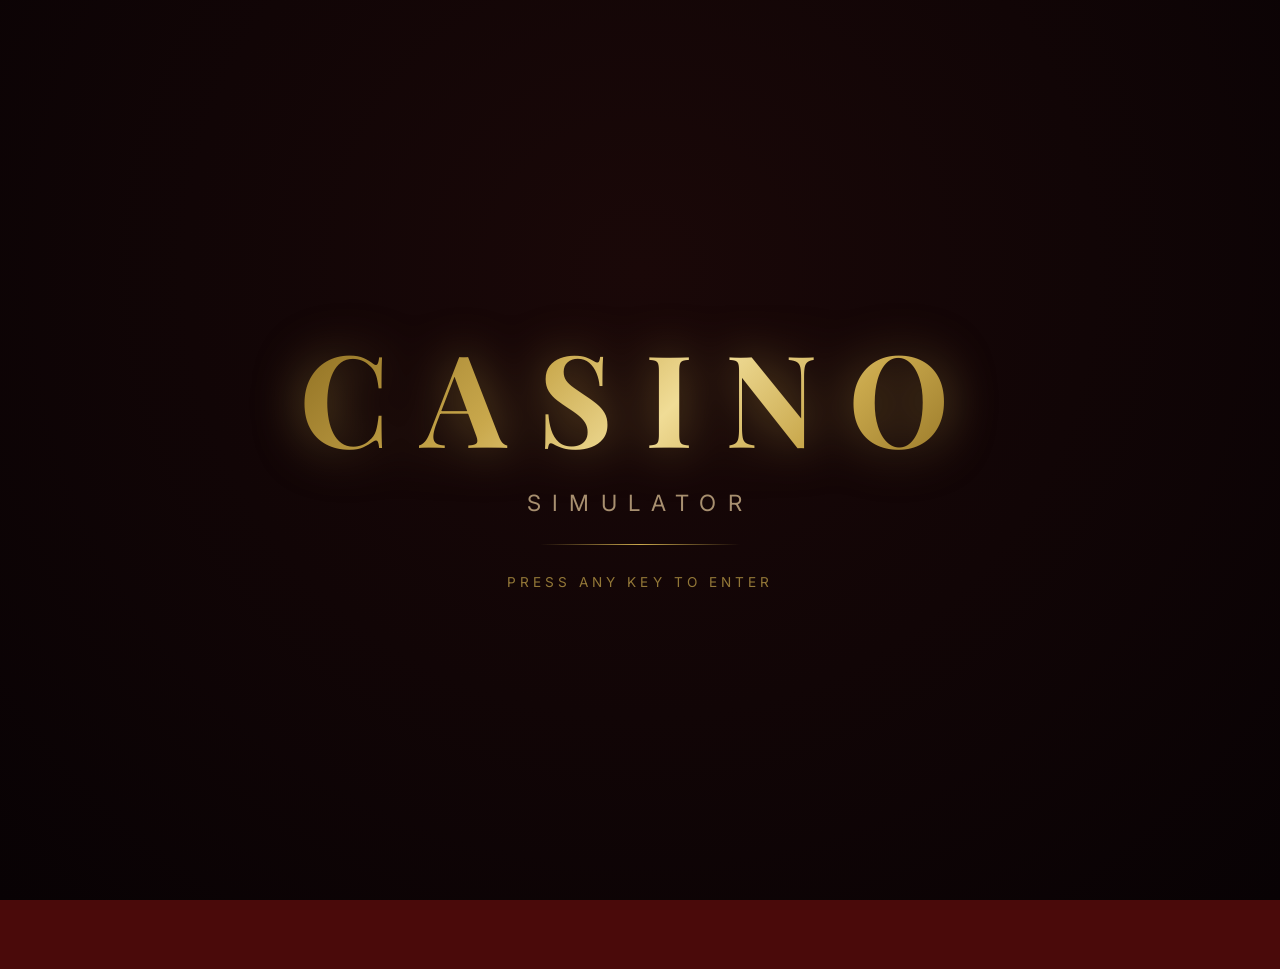
==== commit c9823da3: "cleaned up remaining nav bars repaired blackjack" ====
--- a/index.html
+++ b/index.html
@@ -82,7 +82,6 @@
             50%       { opacity: 0.9; }
         }
 
-        /* ── Casino Floor Body ──────────────────────────── */
         body {
             font-family: 'Inter', sans-serif;
             background: var(--carpet-deep);
@@ -91,7 +90,6 @@
             overflow-x: hidden;
         }
 
-        /* Carpet SVG tile background */
         body::before {
             content: '';
             position: fixed; inset: 0; z-index: 0;
@@ -168,21 +166,37 @@
         .casino-floor {
             position: relative; z-index: 10;
             width: 100%;
-            min-height: calc(100vh - 140px);
             padding: 40px 20px 80px;
         }
 
-        /* ── Table Container — scattered layout ─────────── */
+        /* ── Grid layout ─────────────────────────────────── */
         .tables-scene {
-            position: relative;
-            max-width: 1300px;
+            max-width: 1100px;
             margin: 0 auto;
-            height: 720px;
-        }
-
-        /* ── Individual Game Table ───────────────────────── */
+            display: flex;
+            flex-direction: column;
+            gap: 36px;
+        }
+
+        /* Top row: 3 tables */
+        .tables-row-top {
+            display: grid;
+            grid-template-columns: repeat(3, 1fr);
+            gap: 28px;
+            align-items: end; /* align bottoms so names line up */
+        }
+
+        /* Bottom row: 2 tables, centered */
+        .tables-row-bottom {
+            display: grid;
+            grid-template-columns: repeat(2, 1fr);
+            gap: 28px;
+            width: calc(66.666% + 9px); /* match 2-of-3 col width */
+            margin: 0 auto;
+        }
+
+        /* ── Individual Game Table link ──────────────────── */
         .game-table {
-            position: absolute;
             cursor: pointer;
             text-decoration: none;
             display: flex;
@@ -196,20 +210,12 @@
         .game-table:hover {
             transform: translateY(-8px) scale(1.04);
             filter: brightness(1.15);
-            z-index: 50 !important;
-        }
-
-        .game-table:hover .table-felt {
-            box-shadow:
-                0 0 0 3px var(--gold),
-                0 0 40px rgba(201,168,76,0.4),
-                0 8px 32px rgba(0,0,0,0.6),
-                inset 0 0 20px rgba(35,115,53,0.3);
-        }
-
-        /* Table felt top (the visible playing surface) */
+        }
+
+        /* Shared felt base styles */
         .table-felt {
-            border-radius: 50%;
+            position: relative;
+            width: 100%;
             background: radial-gradient(ellipse at 40% 35%, var(--felt-light), var(--felt-green) 60%, #0f3a1a);
             border: 8px solid var(--rail-wood);
             box-shadow:
@@ -217,7 +223,6 @@
                 0 8px 24px rgba(0,0,0,0.7),
                 inset 0 2px 8px rgba(255,255,255,0.07),
                 inset 0 -4px 12px rgba(0,0,0,0.4);
-            position: relative;
             transition: box-shadow 0.25s ease;
             display: flex;
             align-items: center;
@@ -225,32 +230,80 @@
             overflow: hidden;
         }
 
+        .game-table:hover .table-felt {
+            box-shadow:
+                0 0 0 3px var(--gold),
+                0 0 40px rgba(201,168,76,0.4),
+                0 8px 32px rgba(0,0,0,0.6),
+                inset 0 0 20px rgba(35,115,53,0.3);
+        }
+
         /* Rail highlight */
         .table-felt::before {
             content: '';
             position: absolute; inset: -8px;
-            border-radius: 50%;
+            pointer-events: none;
             background: linear-gradient(135deg, rgba(255,255,255,0.18) 0%, transparent 45%);
-            pointer-events: none;
-        }
-
-        /* Table label on the felt */
+        }
+
+        /* ── ROULETTE: wide oval, 5:3 ratio ──────────────── */
+        .table-roulette .table-felt {
+            aspect-ratio: 5 / 3;
+            border-radius: 999px; /* full pill/oval */
+        }
+        .table-roulette .table-felt::before { border-radius: 999px; }
+
+        /* ── BLACKJACK: D-shape (flat bottom, rounded top) ─ */
+        .table-blackjack .table-felt {
+            aspect-ratio: 2 / 1;
+            border-radius: 999px 999px 0 0;
+        }
+        .table-blackjack .table-felt::before { border-radius: 999px 999px 0 0; }
+
+        /* ── TEXAS HOLD'EM: wider oval ───────────────────── */
+        .table-texas .table-felt {
+            aspect-ratio: 16 / 9;
+            border-radius: 999px;
+        }
+        .table-texas .table-felt::before { border-radius: 999px; }
+
+        /* ── BACCARAT: rounded rectangle ─────────────────── */
+        .table-baccarat .table-felt {
+            aspect-ratio: 2 / 1;
+            border-radius: 60px;
+        }
+        .table-baccarat .table-felt::before { border-radius: 60px; }
+
+        /* ── SLOTS: square-ish dark machine ──────────────── */
+        .table-slots .table-felt {
+            aspect-ratio: 1 / 1;
+            border-radius: 16px;
+            background: radial-gradient(ellipse at 40% 35%, #2d2d2d, #111 60%);
+            border-color: #2a2a2a;
+        }
+        .table-slots .table-felt::before {
+            border-radius: 16px;
+            background: linear-gradient(135deg, rgba(255,255,255,0.09) 0%, transparent 45%);
+        }
+
         .table-felt-label {
             font-family: 'Playfair Display', Georgia, serif;
             font-weight: 700;
             font-style: italic;
+            font-size: clamp(0.85rem, 1.8vw, 1.3rem);
             color: rgba(255,255,255,0.18);
             letter-spacing: 0.08em;
             text-align: center;
             line-height: 1.2;
             pointer-events: none;
             user-select: none;
-        }
-
-        /* Table name below */
+            position: relative;
+            z-index: 1;
+        }
+
         .table-name {
             font-family: 'Playfair Display', Georgia, serif;
-            font-size: 1rem;
+            font-size: clamp(0.8rem, 1.4vw, 1rem);
             font-weight: 700;
             color: var(--gold-light);
             letter-spacing: 0.1em;
@@ -266,12 +319,12 @@
             text-transform: uppercase;
         }
 
-        /* Chips decoration on tables */
         .table-chips {
             position: absolute;
             bottom: 14px;
             display: flex;
             gap: 5px;
+            z-index: 1;
         }
 
         .mini-chip {
@@ -281,118 +334,21 @@
             box-shadow: 0 1px 4px rgba(0,0,0,0.5);
         }
 
-        /* ── Table Sizes and Positions ───────────────────── */
-
-        /* Roulette — large oval table, left center */
-        .table-roulette {
-            left: 4%;
-            top: 55px;
-            z-index: 4;
-        }
-        .table-roulette .table-felt {
-            width: 260px; height: 160px;
-            border-radius: 80px / 50%;
-        }
-        .table-roulette .table-felt-label { font-size: 1.3rem; }
-
-        /* Blackjack — classic D-shape, top center */
-        .table-blackjack {
-            left: 33%;
-            top: 20px;
-            z-index: 3;
-        }
-        .table-blackjack .table-felt {
-            width: 240px; height: 140px;
-            border-radius: 120px 120px 0 0;
-        }
-        .table-blackjack .table-felt-label { font-size: 1.2rem; }
-
-        /* Texas Hold'em — large oval, right */
-        .table-texas {
-            right: 3%;
-            top: 40px;
-            z-index: 4;
-        }
-        .table-texas .table-felt {
-            width: 280px; height: 160px;
-            border-radius: 80px / 50%;
-        }
-        .table-texas .table-felt-label { font-size: 1rem; }
-
-        /* Baccarat — rectangular, bottom left */
-        .table-baccarat {
-            left: 18%;
-            bottom: 40px;
-            z-index: 5;
-        }
-        .table-baccarat .table-felt {
-            width: 220px; height: 120px;
-            border-radius: 60px;
-        }
-        .table-baccarat .table-felt-label { font-size: 1.2rem; }
-
-        /* Slots — cluster of small machines, bottom right */
-        .table-slots {
-            right: 10%;
-            bottom: 30px;
-            z-index: 5;
-        }
-        .table-slots .table-felt {
-            width: 190px; height: 190px;
-            border-radius: 16px;
-            background: radial-gradient(ellipse at 40% 35%, #2d2d2d, #111 60%);
-            border-color: #2a2a2a;
-        }
-        .table-slots .table-felt-label { font-size: 1rem; color: rgba(255,215,0,0.3); }
-
-        /* ── Floor decorations ───────────────────────────── */
-        .floor-pillar {
-            position: absolute;
-            z-index: 2;
-            pointer-events: none;
-        }
-
-        .pillar-inner {
-            width: 36px; height: 36px;
-            border-radius: 50%;
-            background: radial-gradient(circle at 35% 30%, #d4aa60, #8a6a28 50%, #5c4418);
-            border: 3px solid #c9a84c;
-            box-shadow: 0 4px 16px rgba(0,0,0,0.6), 0 0 12px rgba(201,168,76,0.25);
-        }
-
-        /* Pillar positions */
-        .pillar-1 { left: 27%; top: 15px; }
-        .pillar-2 { right: 26%; top: 15px; }
-        .pillar-3 { left: 27%; bottom: 15px; }
-        .pillar-4 { right: 26%; bottom: 15px; }
-
-        /* Ambient floor light halos */
-        .floor-light {
-            position: absolute;
-            border-radius: 50%;
-            background: radial-gradient(circle, rgba(201,168,76,0.07) 0%, transparent 70%);
-            pointer-events: none;
-            z-index: 1;
-        }
-
-        /* ── Responsive fallback: grid on small screens ── */
-        @media (max-width: 900px) {
-            .tables-scene {
-                height: auto;
-                display: grid;
+        /* ── Responsive ──────────────────────────────────── */
+        @media (max-width: 760px) {
+            .tables-row-top,
+            .tables-row-bottom {
                 grid-template-columns: 1fr 1fr;
-                gap: 36px;
-                padding: 20px;
+                width: 100%;
             }
-            .game-table {
-                position: static !important;
-                align-items: center;
+        }
+
+        @media (max-width: 520px) {
+            .tables-row-top,
+            .tables-row-bottom {
+                grid-template-columns: 1fr;
+                width: 100%;
             }
-            .floor-pillar { display: none; }
-        }
-
-        @media (max-width: 520px) {
-            .tables-scene { grid-template-columns: 1fr; }
             .floor-header { padding: 14px 20px; }
             .header-logo { font-size: 1.2rem; }
         }
@@ -429,133 +385,129 @@
     <section class="casino-floor">
         <div class="tables-scene">
 
-            <!-- Floor ambient lights -->
-            <div class="floor-light" style="width:500px;height:500px;left:-100px;top:-50px;"></div>
-            <div class="floor-light" style="width:400px;height:400px;right:-80px;bottom:0;"></div>
-
-            <!-- Pillars -->
-            <div class="floor-pillar pillar-1"><div class="pillar-inner"></div></div>
-            <div class="floor-pillar pillar-2"><div class="pillar-inner"></div></div>
-            <div class="floor-pillar pillar-3"><div class="pillar-inner"></div></div>
-            <div class="floor-pillar pillar-4"><div class="pillar-inner"></div></div>
-
-            <!-- ── ROULETTE TABLE ── -->
-            <a class="game-table table-roulette" href="Roulette.html">
-                <div class="table-felt">
-                    <div class="table-felt-label">Roulette</div>
-                    <!-- Roulette wheel hint -->
-                    <svg style="position:absolute;bottom:10px;right:20px;opacity:0.22;" width="48" height="48" viewBox="0 0 48 48" fill="none">
-                        <circle cx="24" cy="24" r="22" stroke="white" stroke-width="2"/>
-                        <circle cx="24" cy="24" r="10" stroke="white" stroke-width="1.5"/>
-                        <circle cx="24" cy="24" r="3" fill="white" opacity="0.6"/>
-                        <line x1="24" y1="2" x2="24" y2="14" stroke="white" stroke-width="1.5"/>
-                        <line x1="24" y1="34" x2="24" y2="46" stroke="white" stroke-width="1.5"/>
-                        <line x1="2" y1="24" x2="14" y2="24" stroke="white" stroke-width="1.5"/>
-                        <line x1="34" y1="24" x2="46" y2="24" stroke="white" stroke-width="1.5"/>
-                        <line x1="7" y1="7" x2="15.5" y2="15.5" stroke="white" stroke-width="1.2"/>
-                        <line x1="32.5" y1="32.5" x2="41" y2="41" stroke="white" stroke-width="1.2"/>
-                        <line x1="41" y1="7" x2="32.5" y2="15.5" stroke="white" stroke-width="1.2"/>
-                        <line x1="15.5" y1="32.5" x2="7" y2="41" stroke="white" stroke-width="1.2"/>
-                    </svg>
-                    <div class="table-chips">
-                        <div class="mini-chip" style="background:#c0392b;"></div>
-                        <div class="mini-chip" style="background:#2c3e50;"></div>
-                        <div class="mini-chip" style="background:#018a18;"></div>
-                        <div class="mini-chip" style="background:#c0392b;"></div>
+            <!-- Top row: Roulette · Blackjack · Texas Hold'em -->
+            <div class="tables-row-top">
+
+                <!-- ROULETTE — wide oval -->
+                <a class="game-table table-roulette" href="Roulette.html">
+                    <div class="table-felt">
+                        <div class="table-felt-label">Roulette</div>
+                        <svg style="position:absolute;bottom:10px;right:20px;opacity:0.22;z-index:1;" width="48" height="48" viewBox="0 0 48 48" fill="none">
+                            <circle cx="24" cy="24" r="22" stroke="white" stroke-width="2"/>
+                            <circle cx="24" cy="24" r="10" stroke="white" stroke-width="1.5"/>
+                            <circle cx="24" cy="24" r="3" fill="white" opacity="0.6"/>
+                            <line x1="24" y1="2" x2="24" y2="14" stroke="white" stroke-width="1.5"/>
+                            <line x1="24" y1="34" x2="24" y2="46" stroke="white" stroke-width="1.5"/>
+                            <line x1="2" y1="24" x2="14" y2="24" stroke="white" stroke-width="1.5"/>
+                            <line x1="34" y1="24" x2="46" y2="24" stroke="white" stroke-width="1.5"/>
+                            <line x1="7" y1="7" x2="15.5" y2="15.5" stroke="white" stroke-width="1.2"/>
+                            <line x1="32.5" y1="32.5" x2="41" y2="41" stroke="white" stroke-width="1.2"/>
+                            <line x1="41" y1="7" x2="32.5" y2="15.5" stroke="white" stroke-width="1.2"/>
+                            <line x1="15.5" y1="32.5" x2="7" y2="41" stroke="white" stroke-width="1.2"/>
+                        </svg>
+                        <div class="table-chips">
+                            <div class="mini-chip" style="background:#c0392b;"></div>
+                            <div class="mini-chip" style="background:#2c3e50;"></div>
+                            <div class="mini-chip" style="background:#018a18;"></div>
+                            <div class="mini-chip" style="background:#c0392b;"></div>
+                        </div>
                     </div>
-                </div>
-                <div class="table-name">Roulette</div>
-                <div class="table-min-bet">Min bet: 1 pt</div>
-            </a>
-
-            <!-- ── BLACKJACK TABLE ── -->
-            <a class="game-table table-blackjack" href="Blackjack.html">
-                <div class="table-felt">
-                    <div class="table-felt-label">Blackjack</div>
-                    <!-- Card hints -->
-                    <svg style="position:absolute;bottom:8px;left:50%;transform:translateX(-60%) rotate(-8deg);opacity:0.22;" width="28" height="40" viewBox="0 0 28 40">
-                        <rect width="28" height="40" rx="3" fill="white"/>
-                        <text x="4" y="14" font-size="10" fill="#c0392b" font-family="serif" font-weight="bold">A</text>
-                        <text x="8" y="27" font-size="14" fill="#c0392b" font-family="serif">♥</text>
-                    </svg>
-                    <svg style="position:absolute;bottom:8px;left:50%;transform:translateX(10%) rotate(6deg);opacity:0.22;" width="28" height="40" viewBox="0 0 28 40">
-                        <rect width="28" height="40" rx="3" fill="white"/>
-                        <text x="4" y="14" font-size="10" fill="#111" font-family="serif" font-weight="bold">K</text>
-                        <text x="8" y="27" font-size="14" fill="#111" font-family="serif">♠</text>
-                    </svg>
-                    <div class="table-chips">
-                        <div class="mini-chip" style="background:#0066ff;"></div>
-                        <div class="mini-chip" style="background:#00cc00;"></div>
-                        <div class="mini-chip" style="background:#c0392b;"></div>
+                    <div class="table-name">Roulette</div>
+                    <div class="table-min-bet">Min bet: 1 pt</div>
+                </a>
+
+                <!-- BLACKJACK — D-shape, no notch -->
+                <a class="game-table table-blackjack" href="Blackjack.html">
+                    <div class="table-felt">
+                        <div class="table-felt-label">Blackjack</div>
+                        <svg style="position:absolute;bottom:8px;left:50%;transform:translateX(-60%) rotate(-8deg);opacity:0.22;z-index:1;" width="28" height="40" viewBox="0 0 28 40">
+                            <rect width="28" height="40" rx="3" fill="white"/>
+                            <text x="4" y="14" font-size="10" fill="#c0392b" font-family="serif" font-weight="bold">A</text>
+                            <text x="8" y="27" font-size="14" fill="#c0392b" font-family="serif">♥</text>
+                        </svg>
+                        <svg style="position:absolute;bottom:8px;left:50%;transform:translateX(10%) rotate(6deg);opacity:0.22;z-index:1;" width="28" height="40" viewBox="0 0 28 40">
+                            <rect width="28" height="40" rx="3" fill="white"/>
+                            <text x="4" y="14" font-size="10" fill="#111" font-family="serif" font-weight="bold">K</text>
+                            <text x="8" y="27" font-size="14" fill="#111" font-family="serif">♠</text>
+                        </svg>
+                        <div class="table-chips">
+                            <div class="mini-chip" style="background:#0066ff;"></div>
+                            <div class="mini-chip" style="background:#00cc00;"></div>
+                            <div class="mini-chip" style="background:#c0392b;"></div>
+                        </div>
                     </div>
-                </div>
-                <div class="table-name">Blackjack</div>
-                <div class="table-min-bet">Min bet: 1 pt</div>
-            </a>
-
-            <!-- ── TEXAS HOLD'EM TABLE ── -->
-            <a class="game-table table-texas" href="TexasHoldem.html">
-                <div class="table-felt">
-                    <div class="table-felt-label">Texas<br>Hold'em</div>
-                    <!-- Community card hints -->
-                    <svg style="position:absolute;bottom:8px;left:50%;transform:translateX(-50%);opacity:0.2;" width="120" height="32" viewBox="0 0 120 32">
-                        <rect x="0"   y="0" width="20" height="30" rx="2" fill="white"/>
-                        <rect x="25"  y="0" width="20" height="30" rx="2" fill="white"/>
-                        <rect x="50"  y="0" width="20" height="30" rx="2" fill="white"/>
-                        <rect x="75"  y="0" width="20" height="30" rx="2" fill="white" opacity="0.5"/>
-                        <rect x="100" y="0" width="20" height="30" rx="2" fill="white" opacity="0.3"/>
-                    </svg>
-                    <div class="table-chips">
-                        <div class="mini-chip" style="background:#9900ff;"></div>
-                        <div class="mini-chip" style="background:#ff8800;"></div>
-                        <div class="mini-chip" style="background:#1a1a1a;"></div>
-                        <div class="mini-chip" style="background:#00cc00;"></div>
-                        <div class="mini-chip" style="background:#c0392b;"></div>
+                    <div class="table-name">Blackjack</div>
+                    <div class="table-min-bet">Min bet: 1 pt</div>
+                </a>
+
+                <!-- TEXAS HOLD'EM — wider oval -->
+                <a class="game-table table-texas" href="TexasHoldem.html">
+                    <div class="table-felt">
+                        <div class="table-felt-label">Texas<br>Hold'em</div>
+                        <svg style="position:absolute;bottom:8px;left:50%;transform:translateX(-50%);opacity:0.2;z-index:1;" width="120" height="32" viewBox="0 0 120 32">
+                            <rect x="0"   y="0" width="20" height="30" rx="2" fill="white"/>
+                            <rect x="25"  y="0" width="20" height="30" rx="2" fill="white"/>
+                            <rect x="50"  y="0" width="20" height="30" rx="2" fill="white"/>
+                            <rect x="75"  y="0" width="20" height="30" rx="2" fill="white" opacity="0.5"/>
+                            <rect x="100" y="0" width="20" height="30" rx="2" fill="white" opacity="0.3"/>
+                        </svg>
+                        <div class="table-chips">
+                            <div class="mini-chip" style="background:#9900ff;"></div>
+                            <div class="mini-chip" style="background:#ff8800;"></div>
+                            <div class="mini-chip" style="background:#1a1a1a;"></div>
+                            <div class="mini-chip" style="background:#00cc00;"></div>
+                            <div class="mini-chip" style="background:#c0392b;"></div>
+                        </div>
                     </div>
-                </div>
-                <div class="table-name">Texas Hold'em</div>
-                <div class="table-min-bet">Min bet: 1 pt</div>
-            </a>
-
-            <!-- ── BACCARAT TABLE ── -->
-            <a class="game-table table-baccarat" href="Baccarat.html">
-                <div class="table-felt">
-                    <div class="table-felt-label">Baccarat</div>
-                    <div class="table-chips">
-                        <div class="mini-chip" style="background:#ffff00;"></div>
-                        <div class="mini-chip" style="background:#ff0099;"></div>
-                        <div class="mini-chip" style="background:#664400;"></div>
+                    <div class="table-name">Texas Hold'em</div>
+                    <div class="table-min-bet">Min bet: 1 pt</div>
+                </a>
+
+            </div><!-- /tables-row-top -->
+
+            <!-- Bottom row: Baccarat · Slots -->
+            <div class="tables-row-bottom">
+
+                <!-- BACCARAT — rounded rect -->
+                <a class="game-table table-baccarat" href="Baccarat.html">
+                    <div class="table-felt">
+                        <div class="table-felt-label">Baccarat</div>
+                        <div class="table-chips">
+                            <div class="mini-chip" style="background:#ffff00;"></div>
+                            <div class="mini-chip" style="background:#ff0099;"></div>
+                            <div class="mini-chip" style="background:#664400;"></div>
+                        </div>
                     </div>
-                </div>
-                <div class="table-name">Baccarat</div>
-                <div class="table-min-bet">Min bet: 1 pt</div>
-            </a>
-
-            <!-- ── SLOTS ── -->
-            <a class="game-table table-slots" href="Slots.html">
-                <div class="table-felt">
-                    <div class="table-felt-label">Slots</div>
-                    <!-- Slot reels hint -->
-                    <svg style="position:absolute;top:50%;left:50%;transform:translate(-50%,-60%);opacity:0.3;" width="100" height="52" viewBox="0 0 100 52">
-                        <rect x="5"  y="4" width="25" height="44" rx="3" fill="none" stroke="#ffcc00" stroke-width="2"/>
-                        <rect x="37" y="4" width="25" height="44" rx="3" fill="none" stroke="#ffcc00" stroke-width="2"/>
-                        <rect x="69" y="4" width="25" height="44" rx="3" fill="none" stroke="#ffcc00" stroke-width="2"/>
-                        <text x="10"  y="31" font-size="18" fill="#ffcc00">7</text>
-                        <text x="42"  y="31" font-size="18" fill="#ffcc00">7</text>
-                        <text x="74"  y="31" font-size="18" fill="#ffcc00">7</text>
-                        <line x1="5" y1="26" x2="95" y2="26" stroke="#ff3333" stroke-width="1.5" opacity="0.8"/>
-                    </svg>
-                    <div class="table-chips" style="bottom:10px;">
-                        <div class="mini-chip" style="background:#ffff00;"></div>
-                        <div class="mini-chip" style="background:#ffff00;"></div>
-                        <div class="mini-chip" style="background:#ffff00;"></div>
+                    <div class="table-name">Baccarat</div>
+                    <div class="table-min-bet">Min bet: 1 pt</div>
+                </a>
+
+                <!-- SLOTS — square dark machine -->
+                <a class="game-table table-slots" href="Slots.html">
+                    <div class="table-felt">
+                        <div class="table-felt-label">Slots</div>
+                        <svg style="position:absolute;top:50%;left:50%;transform:translate(-50%,-60%);opacity:0.3;z-index:1;" width="100" height="52" viewBox="0 0 100 52">
+                            <rect x="5"  y="4" width="25" height="44" rx="3" fill="none" stroke="#ffcc00" stroke-width="2"/>
+                            <rect x="37" y="4" width="25" height="44" rx="3" fill="none" stroke="#ffcc00" stroke-width="2"/>
+                            <rect x="69" y="4" width="25" height="44" rx="3" fill="none" stroke="#ffcc00" stroke-width="2"/>
+                            <text x="10"  y="31" font-size="18" fill="#ffcc00">7</text>
+                            <text x="42"  y="31" font-size="18" fill="#ffcc00">7</text>
+                            <text x="74"  y="31" font-size="18" fill="#ffcc00">7</text>
+                            <line x1="5" y1="26" x2="95" y2="26" stroke="#ff3333" stroke-width="1.5" opacity="0.8"/>
+                        </svg>
+                        <div class="table-chips" style="bottom:10px;">
+                            <div class="mini-chip" style="background:#ffff00;"></div>
+                            <div class="mini-chip" style="background:#ffff00;"></div>
+                            <div class="mini-chip" style="background:#ffff00;"></div>
+                        </div>
                     </div>
-                </div>
-                <div class="table-name">Slots</div>
-                <div class="table-min-bet">Min bet: 1 pt</div>
-            </a>
-
-        </div>
+                    <div class="table-name">Slots</div>
+                    <div class="table-min-bet">Min bet: 1 pt</div>
+                </a>
+
+            </div><!-- /tables-row-bottom -->
+
+        </div><!-- /tables-scene -->
     </section>
 
     <script src="js/PointsManager.js"></script>
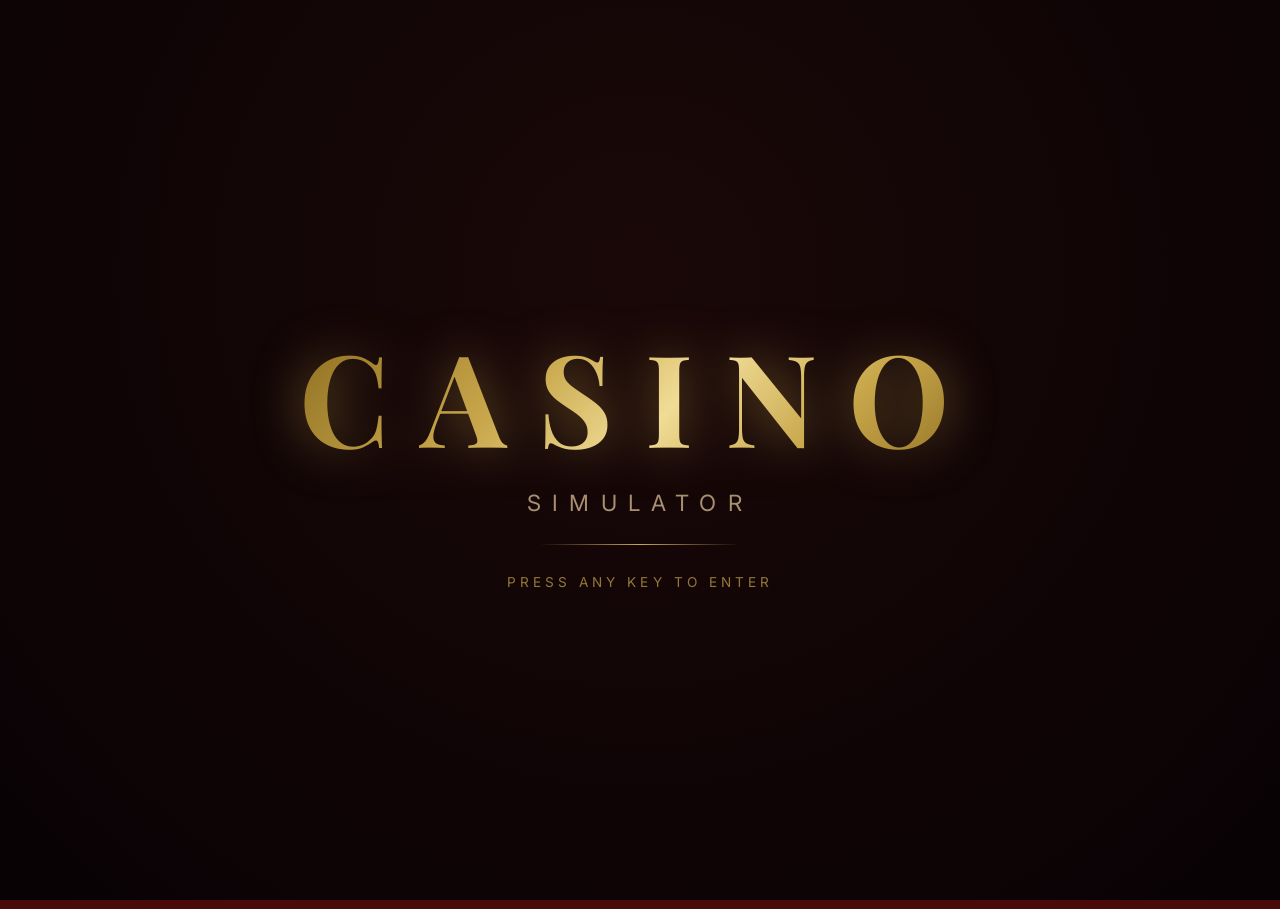
==== commit b0737dbe: "fixed index styling routing" ====
--- a/index.html
+++ b/index.html
@@ -7,356 +7,10 @@
     <link rel="preconnect" href="https://fonts.googleapis.com">
     <link rel="preconnect" href="https://fonts.gstatic.com" crossorigin>
     <link href="https://fonts.googleapis.com/css2?family=Playfair+Display:ital,wght@0,700;1,400&family=Inter:wght@400;600&display=swap" rel="stylesheet">
-    <style>
-        *, *::before, *::after { box-sizing: border-box; margin: 0; padding: 0; }
-
-        :root {
-            --carpet-deep:    #4a0a0a;
-            --carpet-mid:     #6b1212;
-            --carpet-pattern: #5c0f0f;
-            --gold:           #c9a84c;
-            --gold-light:     #e8cc7a;
-            --felt-green:     #1a5c2a;
-            --felt-light:     #237335;
-            --rail-wood:      #5c3317;
-            --rail-dark:      #3d2010;
-            --text-cream:     #f5ead8;
-            --text-dim:       #a89070;
-            --chip-red:       #c0392b;
-        }
-
-        #titleScreen {
-            position: fixed; inset: 0; z-index: 9000;
-            background: radial-gradient(ellipse at 50% 30%, #1a0808 0%, #080204 100%);
-            display: flex; align-items: center; justify-content: center;
-            transition: opacity 0.8s ease;
-        }
-        #titleScreen.hidden { opacity: 0; pointer-events: none; }
-
-        .title-inner { text-align: center; user-select: none; }
-
-        .title-casino {
-            font-family: 'Playfair Display', Georgia, serif;
-            font-size: clamp(4rem, 10vw, 8rem);
-            font-weight: 700;
-            letter-spacing: 0.25em;
-            text-transform: uppercase;
-            background: linear-gradient(135deg, #8a6a1e 0%, #c9a84c 35%, #f0dc96 55%, #c9a84c 75%, #8a6a1e 100%);
-            -webkit-background-clip: text;
-            -webkit-text-fill-color: transparent;
-            background-clip: text;
-            filter: drop-shadow(0 0 24px rgba(201,168,76,0.5));
-            animation: shimmer 4s ease-in-out infinite alternate;
-        }
-        @keyframes shimmer {
-            from { filter: drop-shadow(0 0 16px rgba(201,168,76,0.4)); }
-            to   { filter: drop-shadow(0 0 36px rgba(201,168,76,0.85)); }
-        }
-
-        .title-sim {
-            font-family: 'Inter', sans-serif;
-            font-size: clamp(0.9rem, 2.5vw, 1.4rem);
-            letter-spacing: 0.5em;
-            text-transform: uppercase;
-            color: var(--text-dim);
-            margin-top: 0.4em;
-        }
-
-        .title-divider {
-            width: 200px; height: 1px;
-            background: linear-gradient(90deg, transparent, var(--gold), transparent);
-            margin: 1.8rem auto;
-        }
-
-        .title-prompt {
-            font-family: 'Inter', sans-serif;
-            font-size: 0.85rem;
-            letter-spacing: 0.3em;
-            text-transform: uppercase;
-            color: var(--gold);
-            opacity: 0.7;
-            animation: blink 2.2s ease-in-out infinite;
-        }
-        @keyframes blink {
-            0%, 100% { opacity: 0.4; }
-            50%       { opacity: 0.9; }
-        }
-
-        body {
-            font-family: 'Inter', sans-serif;
-            background: var(--carpet-deep);
-            color: var(--text-cream);
-            min-height: 100vh;
-            overflow-x: hidden;
-        }
-
-        body::before {
-            content: '';
-            position: fixed; inset: 0; z-index: 0;
-            background-image: url("data:image/svg+xml,%3Csvg xmlns='http://www.w3.org/2000/svg' width='80' height='80'%3E%3Crect width='80' height='80' fill='%234a0a0a'/%3E%3Cpath d='M40 0 L80 40 L40 80 L0 40 Z' fill='none' stroke='%235c0f0f' stroke-width='1.5'/%3E%3Cpath d='M40 15 L65 40 L40 65 L15 40 Z' fill='none' stroke='%236b1212' stroke-width='1'/%3E%3Ccircle cx='40' cy='40' r='4' fill='%235c0f0f'/%3E%3Ccircle cx='0' cy='0' r='3' fill='%235c0f0f'/%3E%3Ccircle cx='80' cy='0' r='3' fill='%235c0f0f'/%3E%3Ccircle cx='0' cy='80' r='3' fill='%235c0f0f'/%3E%3Ccircle cx='80' cy='80' r='3' fill='%235c0f0f'/%3E%3Cpath d='M40 0 L40 15 M40 65 L40 80 M0 40 L15 40 M65 40 L80 40' stroke='%235c0f0f' stroke-width='1'/%3E%3C/svg%3E");
-            opacity: 0.9;
-            pointer-events: none;
-        }
-
-        /* ── Header ─────────────────────────────────────── */
-        .floor-header {
-            position: relative; z-index: 10;
-            display: flex; align-items: center; justify-content: space-between;
-            padding: 20px 40px 16px;
-            border-bottom: 1px solid rgba(201,168,76,0.25);
-            background: linear-gradient(180deg, rgba(30,4,4,0.95) 0%, transparent 100%);
-        }
-
-        .header-logo {
-            font-family: 'Playfair Display', Georgia, serif;
-            font-size: 1.6rem;
-            font-weight: 700;
-            letter-spacing: 0.15em;
-            background: linear-gradient(135deg, #c9a84c, #f0dc96, #c9a84c);
-            -webkit-background-clip: text;
-            -webkit-text-fill-color: transparent;
-            background-clip: text;
-        }
-
-        .header-points {
-            display: flex; align-items: center; gap: 10px;
-            padding: 8px 20px;
-            border: 1px solid rgba(201,168,76,0.4);
-            border-radius: 40px;
-            background: rgba(0,0,0,0.4);
-            font-size: 0.9rem;
-            color: var(--gold-light);
-            font-weight: 600;
-            letter-spacing: 0.05em;
-        }
-
-        .chip-icon {
-            width: 22px; height: 22px;
-            border-radius: 50%;
-            background: radial-gradient(circle at 35% 35%, #e84545, var(--chip-red));
-            border: 2px solid rgba(255,255,255,0.3);
-            flex-shrink: 0;
-        }
-
-        /* ── Floor Label ─────────────────────────────────── */
-        .floor-label {
-            position: relative; z-index: 10;
-            text-align: center;
-            padding: 28px 20px 0;
-        }
-
-        .floor-label h2 {
-            font-family: 'Playfair Display', Georgia, serif;
-            font-size: clamp(0.8rem, 1.5vw, 1rem);
-            font-weight: 400;
-            font-style: italic;
-            letter-spacing: 0.35em;
-            text-transform: uppercase;
-            color: var(--gold);
-            opacity: 0.75;
-        }
-
-        .floor-divider {
-            width: 120px; height: 1px;
-            background: linear-gradient(90deg, transparent, var(--gold), transparent);
-            margin: 10px auto 0;
-        }
-
-        /* ── Casino Floor ────────────────────────────────── */
-        .casino-floor {
-            position: relative; z-index: 10;
-            width: 100%;
-            padding: 40px 20px 80px;
-        }
-
-        /* ── Grid layout ─────────────────────────────────── */
-        .tables-scene {
-            max-width: 1100px;
-            margin: 0 auto;
-            display: flex;
-            flex-direction: column;
-            gap: 36px;
-        }
-
-        /* Top row: 3 tables */
-        .tables-row-top {
-            display: grid;
-            grid-template-columns: repeat(3, 1fr);
-            gap: 28px;
-            align-items: end; /* align bottoms so names line up */
-        }
-
-        /* Bottom row: 2 tables, centered */
-        .tables-row-bottom {
-            display: grid;
-            grid-template-columns: repeat(2, 1fr);
-            gap: 28px;
-            width: calc(66.666% + 9px); /* match 2-of-3 col width */
-            margin: 0 auto;
-        }
-
-        /* ── Individual Game Table link ──────────────────── */
-        .game-table {
-            cursor: pointer;
-            text-decoration: none;
-            display: flex;
-            flex-direction: column;
-            align-items: center;
-            gap: 10px;
-            transition: transform 0.25s ease, filter 0.25s ease;
-            transform-origin: center bottom;
-        }
-
-        .game-table:hover {
-            transform: translateY(-8px) scale(1.04);
-            filter: brightness(1.15);
-        }
-
-        /* Shared felt base styles */
-        .table-felt {
-            position: relative;
-            width: 100%;
-            background: radial-gradient(ellipse at 40% 35%, var(--felt-light), var(--felt-green) 60%, #0f3a1a);
-            border: 8px solid var(--rail-wood);
-            box-shadow:
-                0 0 0 2px var(--rail-dark),
-                0 8px 24px rgba(0,0,0,0.7),
-                inset 0 2px 8px rgba(255,255,255,0.07),
-                inset 0 -4px 12px rgba(0,0,0,0.4);
-            transition: box-shadow 0.25s ease;
-            display: flex;
-            align-items: center;
-            justify-content: center;
-            overflow: hidden;
-        }
-
-        .game-table:hover .table-felt {
-            box-shadow:
-                0 0 0 3px var(--gold),
-                0 0 40px rgba(201,168,76,0.4),
-                0 8px 32px rgba(0,0,0,0.6),
-                inset 0 0 20px rgba(35,115,53,0.3);
-        }
-
-        /* Rail highlight */
-        .table-felt::before {
-            content: '';
-            position: absolute; inset: -8px;
-            pointer-events: none;
-            background: linear-gradient(135deg, rgba(255,255,255,0.18) 0%, transparent 45%);
-        }
-
-        /* ── ROULETTE: wide oval, 5:3 ratio ──────────────── */
-        .table-roulette .table-felt {
-            aspect-ratio: 5 / 3;
-            border-radius: 999px; /* full pill/oval */
-        }
-        .table-roulette .table-felt::before { border-radius: 999px; }
-
-        /* ── BLACKJACK: D-shape (flat bottom, rounded top) ─ */
-        .table-blackjack .table-felt {
-            aspect-ratio: 2 / 1;
-            border-radius: 999px 999px 0 0;
-        }
-        .table-blackjack .table-felt::before { border-radius: 999px 999px 0 0; }
-
-        /* ── TEXAS HOLD'EM: wider oval ───────────────────── */
-        .table-texas .table-felt {
-            aspect-ratio: 16 / 9;
-            border-radius: 999px;
-        }
-        .table-texas .table-felt::before { border-radius: 999px; }
-
-        /* ── BACCARAT: rounded rectangle ─────────────────── */
-        .table-baccarat .table-felt {
-            aspect-ratio: 2 / 1;
-            border-radius: 60px;
-        }
-        .table-baccarat .table-felt::before { border-radius: 60px; }
-
-        /* ── SLOTS: square-ish dark machine ──────────────── */
-        .table-slots .table-felt {
-            aspect-ratio: 1 / 1;
-            border-radius: 16px;
-            background: radial-gradient(ellipse at 40% 35%, #2d2d2d, #111 60%);
-            border-color: #2a2a2a;
-        }
-        .table-slots .table-felt::before {
-            border-radius: 16px;
-            background: linear-gradient(135deg, rgba(255,255,255,0.09) 0%, transparent 45%);
-        }
-
-        .table-felt-label {
-            font-family: 'Playfair Display', Georgia, serif;
-            font-weight: 700;
-            font-style: italic;
-            font-size: clamp(0.85rem, 1.8vw, 1.3rem);
-            color: rgba(255,255,255,0.18);
-            letter-spacing: 0.08em;
-            text-align: center;
-            line-height: 1.2;
-            pointer-events: none;
-            user-select: none;
-            position: relative;
-            z-index: 1;
-        }
-
-        .table-name {
-            font-family: 'Playfair Display', Georgia, serif;
-            font-size: clamp(0.8rem, 1.4vw, 1rem);
-            font-weight: 700;
-            color: var(--gold-light);
-            letter-spacing: 0.1em;
-            text-shadow: 0 2px 8px rgba(0,0,0,0.8);
-            text-align: center;
-        }
-
-        .table-min-bet {
-            font-family: 'Inter', sans-serif;
-            font-size: 0.7rem;
-            color: var(--text-dim);
-            letter-spacing: 0.1em;
-            text-transform: uppercase;
-        }
-
-        .table-chips {
-            position: absolute;
-            bottom: 14px;
-            display: flex;
-            gap: 5px;
-            z-index: 1;
-        }
-
-        .mini-chip {
-            width: 14px; height: 14px;
-            border-radius: 50%;
-            border: 2px solid rgba(255,255,255,0.35);
-            box-shadow: 0 1px 4px rgba(0,0,0,0.5);
-        }
-
-        /* ── Responsive ──────────────────────────────────── */
-        @media (max-width: 760px) {
-            .tables-row-top,
-            .tables-row-bottom {
-                grid-template-columns: 1fr 1fr;
-                width: 100%;
-            }
-        }
-
-        @media (max-width: 520px) {
-            .tables-row-top,
-            .tables-row-bottom {
-                grid-template-columns: 1fr;
-                width: 100%;
-            }
-            .floor-header { padding: 14px 20px; }
-            .header-logo { font-size: 1.2rem; }
-        }
-    </style>
+    <link rel="stylesheet" href="Styling/index.css">
 </head>
 <body>
 
-    <!-- Title Screen -->
     <div id="titleScreen">
         <div class="title-inner">
             <div class="title-casino">Casino</div>
@@ -366,7 +20,6 @@
         </div>
     </div>
 
-    <!-- Header -->
     <header class="floor-header">
         <div class="header-logo">Casino Simulator</div>
         <div class="header-points">
@@ -375,20 +28,11 @@
         </div>
     </header>
 
-    <!-- Floor label -->
-    <div class="floor-label">
-        <h2>The Casino Floor</h2>
-        <div class="floor-divider"></div>
-    </div>
-
-    <!-- Casino Floor -->
     <section class="casino-floor">
         <div class="tables-scene">
 
-            <!-- Top row: Roulette · Blackjack · Texas Hold'em -->
             <div class="tables-row-top">
 
-                <!-- ROULETTE — wide oval -->
                 <a class="game-table table-roulette" href="Roulette.html">
                     <div class="table-felt">
                         <div class="table-felt-label">Roulette</div>
@@ -416,7 +60,6 @@
                     <div class="table-min-bet">Min bet: 1 pt</div>
                 </a>
 
-                <!-- BLACKJACK — D-shape, no notch -->
                 <a class="game-table table-blackjack" href="Blackjack.html">
                     <div class="table-felt">
                         <div class="table-felt-label">Blackjack</div>
@@ -440,7 +83,6 @@
                     <div class="table-min-bet">Min bet: 1 pt</div>
                 </a>
 
-                <!-- TEXAS HOLD'EM — wider oval -->
                 <a class="game-table table-texas" href="TexasHoldem.html">
                     <div class="table-felt">
                         <div class="table-felt-label">Texas<br>Hold'em</div>
@@ -463,12 +105,11 @@
                     <div class="table-min-bet">Min bet: 1 pt</div>
                 </a>
 
-            </div><!-- /tables-row-top -->
+            </div>
 
-            <!-- Bottom row: Baccarat · Slots -->
+
             <div class="tables-row-bottom">
 
-                <!-- BACCARAT — rounded rect -->
                 <a class="game-table table-baccarat" href="Baccarat.html">
                     <div class="table-felt">
                         <div class="table-felt-label">Baccarat</div>
@@ -482,7 +123,6 @@
                     <div class="table-min-bet">Min bet: 1 pt</div>
                 </a>
 
-                <!-- SLOTS — square dark machine -->
                 <a class="game-table table-slots" href="Slots.html">
                     <div class="table-felt">
                         <div class="table-felt-label">Slots</div>
@@ -504,10 +144,8 @@
                     <div class="table-name">Slots</div>
                     <div class="table-min-bet">Min bet: 1 pt</div>
                 </a>
-
-            </div><!-- /tables-row-bottom -->
-
-        </div><!-- /tables-scene -->
+            </div>
+        </div>
     </section>
 
     <script src="js/PointsManager.js"></script>
--- a/Styling/index.css
+++ b/Styling/index.css
@@ -0,0 +1,341 @@
+ *, *::before, *::after { box-sizing: border-box; margin: 0; padding: 0; }
+
+        :root {
+            --carpet-deep:    #4a0a0a;
+            --carpet-mid:     #6b1212;
+            --carpet-pattern: #5c0f0f;
+            --gold:           #c9a84c;
+            --gold-light:     #e8cc7a;
+            --felt-green:     #1a5c2a;
+            --felt-light:     #237335;
+            --rail-wood:      #5c3317;
+            --rail-dark:      #3d2010;
+            --text-cream:     #f5ead8;
+            --text-dim:       #a89070;
+            --chip-red:       #c0392b;
+        }
+
+        #titleScreen {
+            position: fixed; inset: 0; z-index: 9000;
+            background: radial-gradient(ellipse at 50% 30%, #1a0808 0%, #080204 100%);
+            display: flex; align-items: center; justify-content: center;
+            transition: opacity 0.8s ease;
+        }
+        #titleScreen.hidden { opacity: 0; pointer-events: none; }
+
+        .title-inner { text-align: center; user-select: none; }
+
+        .title-casino {
+            font-family: 'Playfair Display', Georgia, serif;
+            font-size: clamp(4rem, 10vw, 8rem);
+            font-weight: 700;
+            letter-spacing: 0.25em;
+            text-transform: uppercase;
+            background: linear-gradient(135deg, #8a6a1e 0%, #c9a84c 35%, #f0dc96 55%, #c9a84c 75%, #8a6a1e 100%);
+            -webkit-background-clip: text;
+            -webkit-text-fill-color: transparent;
+            background-clip: text;
+            filter: drop-shadow(0 0 24px rgba(201,168,76,0.5));
+            animation: shimmer 4s ease-in-out infinite alternate;
+        }
+        @keyframes shimmer {
+            from { filter: drop-shadow(0 0 16px rgba(201,168,76,0.4)); }
+            to   { filter: drop-shadow(0 0 36px rgba(201,168,76,0.85)); }
+        }
+
+        .title-sim {
+            font-family: 'Inter', sans-serif;
+            font-size: clamp(0.9rem, 2.5vw, 1.4rem);
+            letter-spacing: 0.5em;
+            text-transform: uppercase;
+            color: var(--text-dim);
+            margin-top: 0.4em;
+        }
+
+        .title-divider {
+            width: 200px; height: 1px;
+            background: linear-gradient(90deg, transparent, var(--gold), transparent);
+            margin: 1.8rem auto;
+        }
+
+        .title-prompt {
+            font-family: 'Inter', sans-serif;
+            font-size: 0.85rem;
+            letter-spacing: 0.3em;
+            text-transform: uppercase;
+            color: var(--gold);
+            opacity: 0.7;
+            animation: blink 2.2s ease-in-out infinite;
+        }
+        @keyframes blink {
+            0%, 100% { opacity: 0.4; }
+            50%       { opacity: 0.9; }
+        }
+
+        body {
+            font-family: 'Inter', sans-serif;
+            background: var(--carpet-deep);
+            color: var(--text-cream);
+            min-height: 100vh;
+            overflow-x: hidden;
+        }
+
+        body::before {
+            content: '';
+            position: fixed; inset: 0; z-index: 0;
+            background-image: url("data:image/svg+xml,%3Csvg xmlns='http://www.w3.org/2000/svg' width='80' height='80'%3E%3Crect width='80' height='80' fill='%234a0a0a'/%3E%3Cpath d='M40 0 L80 40 L40 80 L0 40 Z' fill='none' stroke='%235c0f0f' stroke-width='1.5'/%3E%3Cpath d='M40 15 L65 40 L40 65 L15 40 Z' fill='none' stroke='%236b1212' stroke-width='1'/%3E%3Ccircle cx='40' cy='40' r='4' fill='%235c0f0f'/%3E%3Ccircle cx='0' cy='0' r='3' fill='%235c0f0f'/%3E%3Ccircle cx='80' cy='0' r='3' fill='%235c0f0f'/%3E%3Ccircle cx='0' cy='80' r='3' fill='%235c0f0f'/%3E%3Ccircle cx='80' cy='80' r='3' fill='%235c0f0f'/%3E%3Cpath d='M40 0 L40 15 M40 65 L40 80 M0 40 L15 40 M65 40 L80 40' stroke='%235c0f0f' stroke-width='1'/%3E%3C/svg%3E");
+            opacity: 0.9;
+            pointer-events: none;
+        }
+
+        .floor-header {
+            position: relative; z-index: 10;
+            display: flex; align-items: center; justify-content: space-between;
+            padding: 20px 40px 16px;
+            border-bottom: 1px solid rgba(201,168,76,0.25);
+            background: linear-gradient(180deg, rgba(30,4,4,0.95) 0%, transparent 100%);
+        }
+
+        .header-logo {
+            font-family: 'Playfair Display', Georgia, serif;
+            font-size: 1.6rem;
+            font-weight: 700;
+            letter-spacing: 0.15em;
+            background: linear-gradient(135deg, #c9a84c, #f0dc96, #c9a84c);
+            -webkit-background-clip: text;
+            -webkit-text-fill-color: transparent;
+            background-clip: text;
+        }
+
+        .header-points {
+            display: flex; align-items: center; gap: 10px;
+            padding: 8px 20px;
+            border: 1px solid rgba(201,168,76,0.4);
+            border-radius: 40px;
+            background: rgba(0,0,0,0.4);
+            font-size: 0.9rem;
+            color: var(--gold-light);
+            font-weight: 600;
+            letter-spacing: 0.05em;
+        }
+
+        .chip-icon {
+            width: 22px; height: 22px;
+            border-radius: 50%;
+            background: radial-gradient(circle at 35% 35%, #e84545, var(--chip-red));
+            border: 2px solid rgba(255,255,255,0.3);
+            flex-shrink: 0;
+        }
+
+        .floor-label {
+            position: relative; z-index: 10;
+            text-align: center;
+            padding: 28px 20px 0;
+        }
+
+        .floor-label h2 {
+            font-family: 'Playfair Display', Georgia, serif;
+            font-size: clamp(0.8rem, 1.5vw, 1rem);
+            font-weight: 400;
+            font-style: italic;
+            letter-spacing: 0.35em;
+            text-transform: uppercase;
+            color: var(--gold);
+            opacity: 0.75;
+        }
+
+        .floor-divider {
+            width: 120px; height: 1px;
+            background: linear-gradient(90deg, transparent, var(--gold), transparent);
+            margin: 10px auto 0;
+        }
+
+        /* ── Casino Floor ────────────────────────────────── */
+        .casino-floor {
+            position: relative; z-index: 10;
+            width: 100%;
+            padding: 40px 20px 80px;
+        }
+
+        /* ── Grid layout ─────────────────────────────────── */
+        .tables-scene {
+            max-width: 1100px;
+            margin: 0 auto;
+            display: flex;
+            flex-direction: column;
+            gap: 36px;
+        }
+
+        /* Top row: 3 tables */
+        .tables-row-top {
+            display: grid;
+            grid-template-columns: repeat(3, 1fr);
+            gap: 28px;
+            align-items: end; /* align bottoms so names line up */
+        }
+
+        /* Bottom row: 2 tables, centered */
+        .tables-row-bottom {
+            display: grid;
+            grid-template-columns: repeat(2, 1fr);
+            gap: 28px;
+            width: calc(66.666% + 9px); /* match 2-of-3 col width */
+            margin: 0 auto;
+        }
+
+        /* ── Individual Game Table link ──────────────────── */
+        .game-table {
+            cursor: pointer;
+            text-decoration: none;
+            display: flex;
+            flex-direction: column;
+            align-items: center;
+            gap: 10px;
+            transition: transform 0.25s ease, filter 0.25s ease;
+            transform-origin: center bottom;
+        }
+
+        .game-table:hover {
+            transform: translateY(-8px) scale(1.04);
+            filter: brightness(1.15);
+        }
+
+        /* Shared felt base styles */
+        .table-felt {
+            position: relative;
+            width: 100%;
+            background: radial-gradient(ellipse at 40% 35%, var(--felt-light), var(--felt-green) 60%, #0f3a1a);
+            border: 8px solid var(--rail-wood);
+            box-shadow:
+                0 0 0 2px var(--rail-dark),
+                0 8px 24px rgba(0,0,0,0.7),
+                inset 0 2px 8px rgba(255,255,255,0.07),
+                inset 0 -4px 12px rgba(0,0,0,0.4);
+            transition: box-shadow 0.25s ease;
+            display: flex;
+            align-items: center;
+            justify-content: center;
+            overflow: hidden;
+        }
+
+        .game-table:hover .table-felt {
+            box-shadow:
+                0 0 0 3px var(--gold),
+                0 0 40px rgba(201,168,76,0.4),
+                0 8px 32px rgba(0,0,0,0.6),
+                inset 0 0 20px rgba(35,115,53,0.3);
+        }
+
+        /* Rail highlight */
+        .table-felt::before {
+            content: '';
+            position: absolute; inset: -8px;
+            pointer-events: none;
+            background: linear-gradient(135deg, rgba(255,255,255,0.18) 0%, transparent 45%);
+        }
+
+        /* ── ROULETTE: wide oval, 5:3 ratio ──────────────── */
+        .table-roulette .table-felt {
+            aspect-ratio: 5 / 3;
+            border-radius: 999px; /* full pill/oval */
+        }
+        .table-roulette .table-felt::before { border-radius: 999px; }
+
+        /* ── BLACKJACK: D-shape (flat bottom, rounded top) ─ */
+        .table-blackjack .table-felt {
+            aspect-ratio: 2 / 1;
+            border-radius: 999px 999px 0 0;
+        }
+        .table-blackjack .table-felt::before { border-radius: 999px 999px 0 0; }
+
+        /* ── TEXAS HOLD'EM: wider oval ───────────────────── */
+        .table-texas .table-felt {
+            aspect-ratio: 16 / 9;
+            border-radius: 999px;
+        }
+        .table-texas .table-felt::before { border-radius: 999px; }
+
+        /* ── BACCARAT: rounded rectangle ─────────────────── */
+        .table-baccarat .table-felt {
+            aspect-ratio: 2 / 1;
+            border-radius: 60px;
+        }
+        .table-baccarat .table-felt::before { border-radius: 60px; }
+
+        /* ── SLOTS: square-ish dark machine ──────────────── */
+        .table-slots .table-felt {
+            aspect-ratio: 1 / 1;
+            border-radius: 16px;
+            background: radial-gradient(ellipse at 40% 35%, #2d2d2d, #111 60%);
+            border-color: #2a2a2a;
+        }
+        .table-slots .table-felt::before {
+            border-radius: 16px;
+            background: linear-gradient(135deg, rgba(255,255,255,0.09) 0%, transparent 45%);
+        }
+
+        .table-felt-label {
+            font-family: 'Playfair Display', Georgia, serif;
+            font-weight: 700;
+            font-style: italic;
+            font-size: clamp(0.85rem, 1.8vw, 1.3rem);
+            color: rgba(255,255,255,0.18);
+            letter-spacing: 0.08em;
+            text-align: center;
+            line-height: 1.2;
+            pointer-events: none;
+            user-select: none;
+            position: relative;
+            z-index: 1;
+        }
+
+        .table-name {
+            font-family: 'Playfair Display', Georgia, serif;
+            font-size: clamp(0.8rem, 1.4vw, 1rem);
+            font-weight: 700;
+            color: var(--gold-light);
+            letter-spacing: 0.1em;
+            text-shadow: 0 2px 8px rgba(0,0,0,0.8);
+            text-align: center;
+        }
+
+        .table-min-bet {
+            font-family: 'Inter', sans-serif;
+            font-size: 0.7rem;
+            color: var(--text-dim);
+            letter-spacing: 0.1em;
+            text-transform: uppercase;
+        }
+
+        .table-chips {
+            position: absolute;
+            bottom: 14px;
+            display: flex;
+            gap: 5px;
+            z-index: 1;
+        }
+
+        .mini-chip {
+            width: 14px; height: 14px;
+            border-radius: 50%;
+            border: 2px solid rgba(255,255,255,0.35);
+            box-shadow: 0 1px 4px rgba(0,0,0,0.5);
+        }
+
+        @media (max-width: 760px) {
+            .tables-row-top,
+            .tables-row-bottom {
+                grid-template-columns: 1fr 1fr;
+                width: 100%;
+            }
+        }
+
+        @media (max-width: 520px) {
+            .tables-row-top,
+            .tables-row-bottom {
+                grid-template-columns: 1fr;
+                width: 100%;
+            }
+            .floor-header { padding: 14px 20px; }
+            .header-logo { font-size: 1.2rem; }
+        }
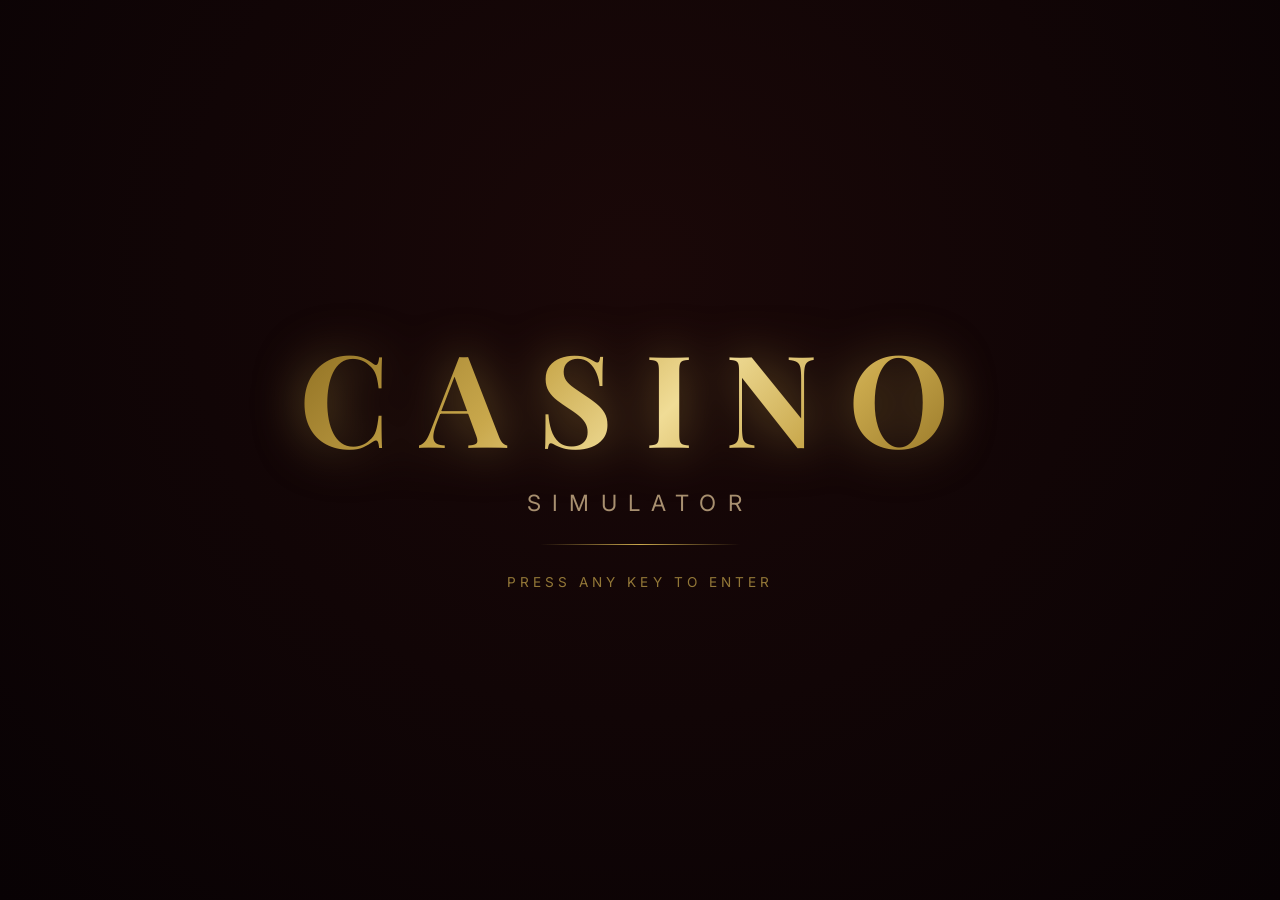
==== commit c3b33a9f: "Something" ====
--- a/index.html
+++ b/index.html
@@ -22,9 +22,15 @@
 
     <header class="floor-header">
         <div class="header-logo">Casino Simulator</div>
-        <div class="header-points">
-            <div class="chip-icon"></div>
-            Points:&nbsp;<span id="pointsValue">1000</span>
+        <div class="header-right">
+            <a class="header-stats" href="Stats.html" title="View stats &amp; achievements">
+                <span class="header-stats-icon">📊</span>
+                <span class="header-stats-net" id="headerNet">+0</span>
+            </a>
+            <div class="header-points">
+                <div class="chip-icon"></div>
+                Points:&nbsp;<span id="pointsValue">1000</span>
+            </div>
         </div>
     </header>
 
@@ -148,9 +154,77 @@
         </div>
     </section>
 
+    <div class="debug-popup hidden" id="debugPopup">
+        <div class="debug-popup-card" role="dialog" aria-modal="true" aria-labelledby="debugPopupTitle">
+            <form id="debugForm">
+                <label class="debug-popup-label" for="debugPassword">Enter access code</label>
+                <input class="debug-popup-input" id="debugPassword" type="text" autocomplete="off" spellcheck="false">
+                <div class="debug-popup-error" id="debugError" role="alert" aria-live="polite"></div>
+                <button class="debug-popup-button" type="submit">OK</button>
+            </form>
+            <div class="debug-menu hidden" id="debugMenu">
+                <div class="debug-menu-status">Debug menu unlocked</div>
+            </div>
+        </div>
+    </div>
+
     <script src="js/PointsManager.js"></script>
+    <script src="js/StatsManager.js"></script>
+    <script src="js/AchievementsManager.js"></script>
     <script>
         if (typeof initializeSharedPoints === 'function') initializeSharedPoints();
+
+        (function () {
+            if (typeof StatsManager === 'undefined') return;
+            var totals = StatsManager.getTotals();
+            var el = document.getElementById('headerNet');
+            if (el) {
+                var net = totals.net;
+                el.textContent = (net >= 0 ? '+' : '') + net;
+                el.classList.add(net >= 0 ? 'net-pos' : 'net-neg');
+            }
+        })();
+
+        (function () {
+            var debugPopup = document.getElementById('debugPopup');
+            var debugForm = document.getElementById('debugForm');
+            var debugPassword = document.getElementById('debugPassword');
+            var debugError = document.getElementById('debugError');
+            var debugMenu = document.getElementById('debugMenu');
+            var logo = document.querySelector('.header-logo');
+
+            if (!debugPopup || !debugForm || !debugPassword || !debugError || !debugMenu || !logo) return;
+
+            function openDebugPrompt() {
+                debugPopup.classList.remove('hidden');
+                debugMenu.classList.add('hidden');
+                debugError.textContent = '';
+                debugPassword.value = '';
+                debugPassword.focus();
+            }
+
+            document.addEventListener('keydown', function (event) {
+                if (event.key !== '`') return;
+                var selectedText = window.getSelection().toString().trim();
+                if (selectedText === logo.textContent.trim()) openDebugPrompt();
+            });
+
+            debugForm.addEventListener('submit', function (event) {
+                event.preventDefault();
+                if (debugPassword.value === 'opensesame') {
+                    debugError.textContent = '';
+                    debugMenu.classList.remove('hidden');
+                    return;
+                }
+                debugMenu.classList.add('hidden');
+                debugError.textContent = 'Access code not recognized';
+                debugPassword.select();
+            });
+
+            debugPopup.addEventListener('click', function (event) {
+                if (event.target === debugPopup) debugPopup.classList.add('hidden');
+            });
+        })();
 
         (function() {
             var ts = document.getElementById('titleScreen');
--- a/Styling/index.css
+++ b/Styling/index.css
@@ -101,6 +101,8 @@
             font-size: 1.6rem;
             font-weight: 700;
             letter-spacing: 0.15em;
+            user-select: text;
+            cursor: text;
             background: linear-gradient(135deg, #c9a84c, #f0dc96, #c9a84c);
             -webkit-background-clip: text;
             -webkit-text-fill-color: transparent;
@@ -338,4 +340,148 @@
             }
             .floor-header { padding: 14px 20px; }
             .header-logo { font-size: 1.2rem; }
-        }+        }
+        /* ---- Header stats link (added with stats system) ---- */
+        .header-right {
+            display: flex;
+            align-items: center;
+            gap: 14px;
+        }
+        .header-stats {
+            display: flex;
+            align-items: center;
+            gap: 8px;
+            padding: 8px 16px;
+            border: 1px solid rgba(201,168,76,0.4);
+            border-radius: 40px;
+            background: rgba(0,0,0,0.4);
+            text-decoration: none;
+            color: var(--gold-light);
+            font-weight: 600;
+            font-size: 0.9rem;
+            letter-spacing: 0.05em;
+            transition: border-color 0.2s ease, box-shadow 0.2s ease;
+        }
+        .header-stats:hover {
+            border-color: var(--gold);
+            box-shadow: 0 0 14px rgba(201,168,76,0.3);
+        }
+        .header-stats-icon { font-size: 1.05rem; line-height: 1; }
+        .header-stats-net.net-pos { color: #6fcf7f; }
+        .header-stats-net.net-neg { color: #e08a8a; }
+
+        /* ── Hidden debug access prompt ──────────────────── */
+        .debug-popup {
+            position: fixed;
+            inset: 0;
+            z-index: 9500;
+            display: flex;
+            align-items: center;
+            justify-content: center;
+            padding: 20px;
+            background: rgba(4, 1, 2, 0.78);
+            backdrop-filter: blur(4px);
+        }
+        .debug-popup.hidden,
+        .debug-menu.hidden { display: none; }
+
+        .debug-popup-card {
+            width: min(400px, 100%);
+            padding: 28px;
+            border: 3px solid var(--rail-wood);
+            outline: 1px solid var(--gold);
+            background: linear-gradient(180deg, rgba(42,20,16,0.98), rgba(22,10,14,0.98));
+            box-shadow: 0 0 0 4px var(--rail-dark), 0 20px 60px rgba(0,0,0,0.8), 0 0 28px rgba(201,168,76,0.3);
+            text-align: center;
+        }
+
+        .debug-popup-title {
+            margin-bottom: 22px;
+            color: var(--gold-light);
+            font-family: 'Playfair Display', Georgia, serif;
+            font-size: 1.45rem;
+            font-weight: 700;
+            letter-spacing: 0.08em;
+        }
+
+        .debug-popup-label {
+            display: block;
+            margin-bottom: 8px;
+            color: var(--text-dim);
+            font-size: 0.72rem;
+            letter-spacing: 0.14em;
+            text-transform: uppercase;
+        }
+
+        .debug-popup-input {
+            width: 100%;
+            padding: 12px 14px;
+            border: 1px solid rgba(201,168,76,0.55);
+            border-radius: 3px;
+            outline: none;
+            background: rgba(0,0,0,0.55);
+            color: var(--text-cream);
+            font: inherit;
+            text-align: center;
+        }
+        .debug-popup-input:focus { border-color: var(--gold-light); box-shadow: 0 0 12px rgba(201,168,76,0.28); }
+
+        .debug-popup-error {
+            min-height: 20px;
+            margin-top: 8px;
+            color: #e08a8a;
+            font-size: 0.75rem;
+        }
+
+        .debug-popup-button {
+            min-width: 110px;
+            padding: 10px 26px;
+            border: 1px solid #f0dc96;
+            border-radius: 3px;
+            background: linear-gradient(180deg, #e8cc7a, #b18a32);
+            color: #281506;
+            cursor: pointer;
+            font: 700 0.85rem 'Inter', sans-serif;
+            letter-spacing: 0.12em;
+            text-transform: uppercase;
+            box-shadow: 0 3px 0 #76531a, 0 0 14px rgba(232,204,122,0.25);
+        }
+        .debug-popup-button:hover { filter: brightness(1.12); }
+        .debug-popup-button:active { transform: translateY(2px); box-shadow: 0 1px 0 #76531a; }
+
+        .debug-menu {
+            margin-top: 18px;
+            padding-top: 16px;
+            border-top: 1px solid rgba(201,168,76,0.3);
+        }
+        .debug-menu-status { color: #6fcf7f; font-size: 0.8rem; letter-spacing: 0.08em; }
+
+        /* ── Viewport fit: desktop no-scroll; phones & short windows scroll ── */
+        html, body { height: 100%; }
+        body {
+            height: 100dvh;
+            display: flex;
+            flex-direction: column;
+            overflow: hidden;
+        }
+        .floor-header { flex: 0 0 auto; }
+        .casino-floor {
+            flex: 1 1 auto;
+            min-height: 0;
+            display: flex;
+            align-items: center;
+            justify-content: center;
+            padding: clamp(12px, 2.2vh, 40px) 20px;
+            overflow: hidden;
+        }
+        .tables-scene { gap: clamp(14px, 2.6vh, 36px); width: 100%; }
+        .tables-row-top, .tables-row-bottom { gap: clamp(14px, 1.8vw, 28px); }
+
+        @media (max-width: 768px) {
+            body { height: auto; min-height: 100vh; overflow-x: hidden; overflow-y: auto; }
+            .casino-floor { overflow: visible; align-items: flex-start; }
+        }
+        @media (max-height: 620px) {
+            body { height: auto; min-height: 100vh; overflow-y: auto; }
+            .casino-floor { overflow: visible; align-items: flex-start; }
+        }
